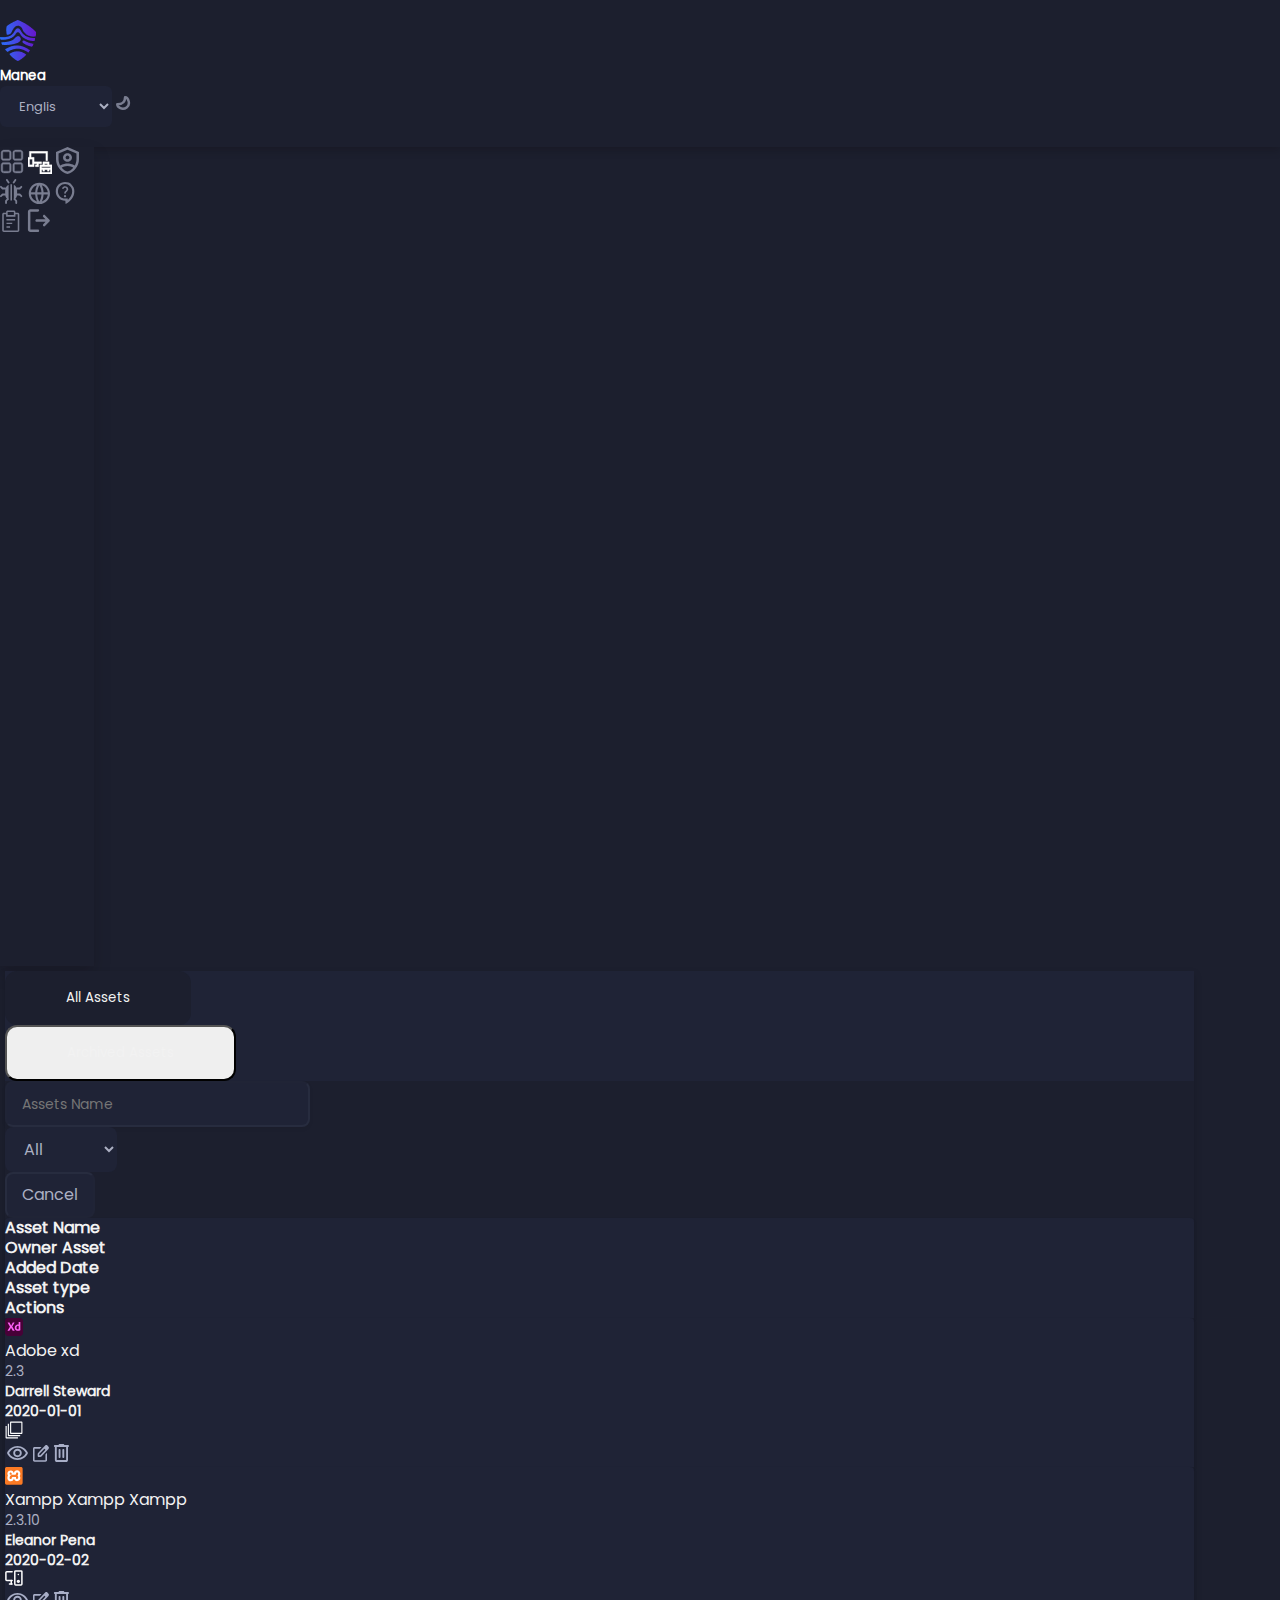
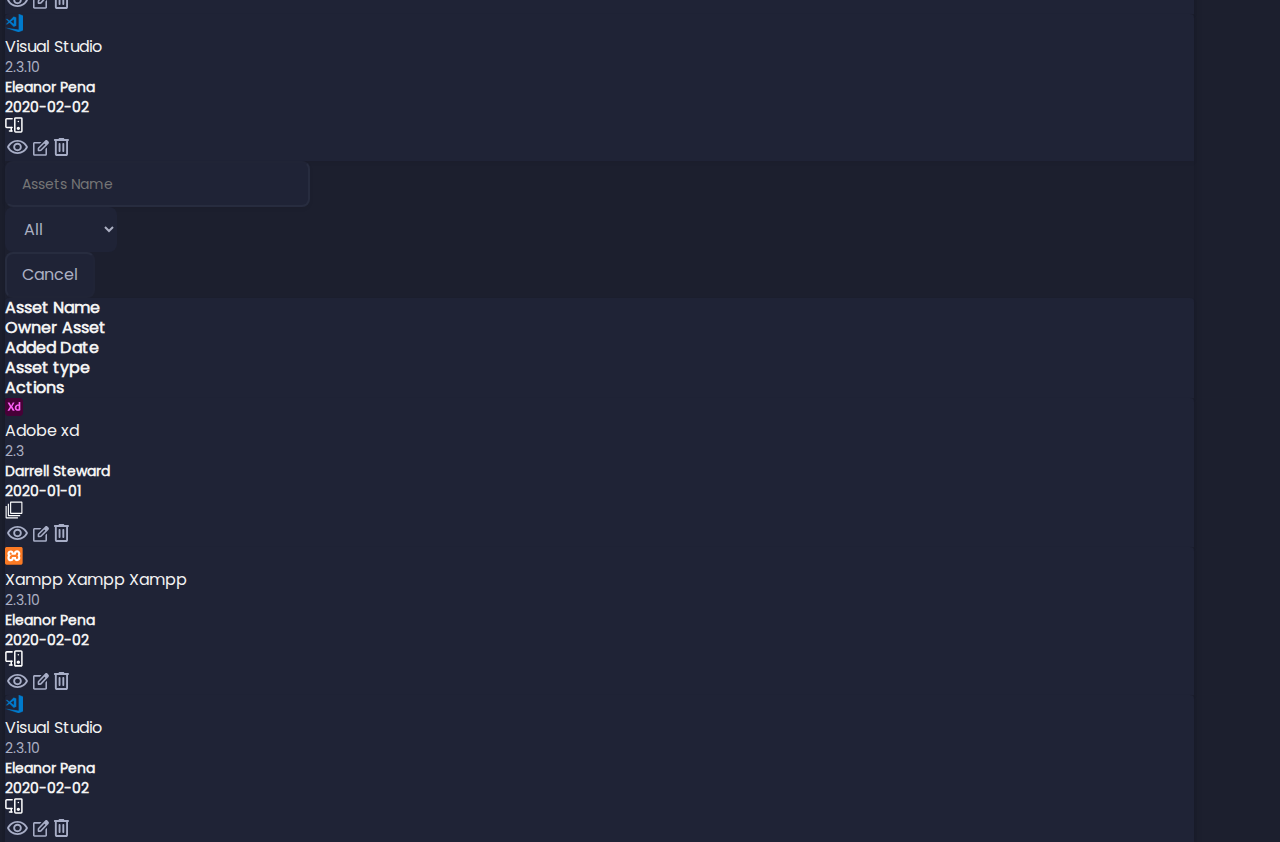
==== all-asset.html @ aff46cee "v1" ====
<!DOCTYPE html>
<html lang="en">
<head>
    <meta charset="utf-8"/>
    <meta name="viewport" content="width=device-width, initial-scale=1, shrink-to-fit=no"/>
    <meta http-equiv="X-UA-Compatible" content="IE=edge"/>
    <meta name="theme-color" content="#000000"/>
    <title>Title</title>
    <link href="https://cdn.jsdelivr.net/npm/bootstrap@5.0.2/dist/css/bootstrap.min.css" rel="stylesheet"
          integrity="sha384-EVSTQN3/azprG1Anm3QDgpJLIm9Nao0Yz1ztcQTwFspd3yD65VohhpuuCOmLASjC"
          crossorigin="anonymous">
    <link href="assets/css/style.css" rel="stylesheet" type="text/css"/>

</head>
<body>
<header>
    <div class="container g-0">
        <div class="row g-0">
            <div class="col-md-6 my-2 my-md-auto">
                <img src="assets/images/logo.png" width="36" height="41" alt="manea logo">
                <h5 class="font-size-20 d-inline-block ms-1 align-middle mb-0">Manea</h5>
            </div>
            <div class="col-md-6 my-2 my-md-auto text-end">
                <select class="form-select d-inline-block" aria-label="Default select example">
                    <option value="en" selected>English</option>
                    <option value="ar">Arabic</option>
                </select>
                <a href="" class="ms-3"><img src="assets/images/moon.svg" width="15" alt=""></a>
            </div>
        </div>
    </div>
</header>
<main>
    <div class="main d-flex">
        <div class="sidebar width-94">
            <div class="text-center position-relative h-100 pb-5">
                <a href="" class="pt-50 d-block"><img src="assets/images/home.svg" width="24" alt=""></a>
                <a href="" class="pt-50 d-block"><img src="assets/images/asset-active.svg" width="24" alt=""></a>
                <a href="" class="pt-50 d-block"><img src="assets/images/shield.svg" width="23" alt=""></a>
                <a href="" class="pt-50 d-block"><img src="assets/images/bug.svg" width="23" alt=""></a>
                <a href="" class="pt-50 d-block"><img src="assets/images/global.svg" width="23" alt=""></a>
                <a href="" class="pt-50 d-block"><img src="assets/images/support.svg" width="23" alt=""></a>
                <a href="" class="pt-50 d-block"><img src="assets/images/report.svg" width="23" alt=""></a>
                <a href="" class="pt-80 d-block"><img src="assets/images/logout.svg" width="23" alt=""></a>
            </div>
        </div>
        <div class="width-calc ps-2 pt-4 pb-5">
            <div class="row w-100 mx-auto justify-content-center">
                <div class="col-md-11">
                    <ul class="nav nav-tabs border-0 mt-4 bg-sub" id="myTab" role="tablist">
                        <li class="nav-item p-1 " role="presentation">
                            <button class="nav-link rounded-card-scan text-label active" id="all-asset" data-bs-toggle="tab" data-bs-target="#assets" type="button" role="tab" aria-controls="assets" aria-selected="true">All Assets</button>
                        </li>
                        <li class="nav-item p-1 " role="presentation">
                            <button class="nav-link rounded-card-scan text-label" id="archived-assets" data-bs-toggle="tab" data-bs-target="#archived" type="button" role="tab" aria-controls="archived" aria-selected="false">Archived Assets  </button>
                        </li>
                    </ul>
                    <div class="tab-content mt-3" id="myTabContent">
                        <div class="tab-pane fade show active" id="assets" role="tabpanel" aria-labelledby="all-asset">
                            <form action="">
                                <div class="mt-2 mb-4 w-20 d-inline-block">
                                    <input type="text" class="form-control border border-muted shadow-input padding-input mt-2 bg-sub text-label font-14 rounded-8" placeholder="Assets Name">
                                </div>
                                <div class="mt-2 mb-4 w-20 ms-3 d-inline-block">
                                    <select class="form-select border border-muted padding-input w-100 rounded-8 font-16" aria-label="Default select example">
                                        <option value="en" selected>All</option>
                                        <option value="ar">Arabic</option>
                                    </select>
                                </div>
                                <button type="submit" class="btn padding-input px-4 font-16 text-muted bg-sub border border-muted ms-3 font-16 rounded-8">Cancel</button>

                            </form>
                            <!--      First Dev To show Title Card Likes <thead> in table      -->
                            <div class="bg-sub shadow-input px-3 py-3 rounded-top-4">
                                <div class="row mx-auto w-100">
                                    <div class="col-md-3 my-2 my-md-auto text-start">
                                        <h5 class="text-label font-16 mb-0 ps-4">Asset Name</h5>
                                    </div>
                                    <div class="col-md-2 my-2 my-md-auto text-start">
                                        <h5 class="text-label font-16 mb-0">Owner Asset</h5>
                                    </div>
                                    <div class="col-md-2 my-2 my-md-auto text-start">
                                        <h5 class="text-label font-16 mb-0">Added Date</h5>
                                    </div>
                                    <div class="col-md-2 my-2 my-md-auto text-start">
                                        <h5 class="text-label font-16 mb-0">Asset type</h5>
                                    </div>
                                    <div class="col-md-3 my-2 my-md-auto text-start">
                                        <h5 class="text-label font-16 mb-0 ps-4">Actions</h5>
                                    </div>

                                </div>
                            </div>
                            <!--      End This Dev                      -->
                            <!--      All Dev in under for loop                      -->
                            <div class="bg-sub shadow-input px-3 py-3 my-4 rounded-top-4">
                                <div class="row mx-auto w-100">
                                    <div class="col-md-3 my-2 my-md-auto text-start">
                                        <img src="assets/images/adobe-xd.svg" width="18" class="align-middle " alt="">
                                        <div class="d-inline-block max-w-75 text-start align-top ms-1">
                                            <h5 class="text-label font-16 mb-0 max-w-75 text-truncate fw-400 mb-1 d-inline-block align-middle">Adobe xd</h5>
                                            <span class="text-muted font-14 mb-0 text-truncate fw-400 ms-1 align-middle">2.3</span>
                                        </div>
                                    </div>
                                    <div class="col-md-2 my-2 my-md-auto text-start">
                                        <h5 class="text-label font-14 mb-0">Darrell Steward</h5>
                                    </div>
                                    <div class="col-md-2 my-2 my-md-auto text-start">
                                        <h5 class="text-label font-14 mb-0">2020-01-01</h5>
                                    </div>
                                    <div class="col-md-2 my-2 my-md-auto text-start">
                                        <h5 class="text-label font-14 mb-0 ps-4"><img src="assets/images/library.svg" width="18" alt=""></h5>
                                    </div>
                                    <div class="col-md-3 my-2 my-md-auto text-start">
                                        <h5 class="text-label font-14 mb-0">
                                            <a href="" class="mx-2"><img src="assets/images/show.svg" width="24" alt=""></a>
                                            <a href="" class="mx-2"><img src="assets/images/edit.svg" width="16" alt=""></a>
                                            <a href="" class="mx-2"><img src="assets/images/delete.svg" width="16" alt=""></a>
                                        </h5>
                                    </div>

                                </div>
                            </div>
                            <div class="bg-sub shadow-input px-3 py-3 my-4 rounded-top-4">
                                <div class="row mx-auto w-100">
                                    <div class="col-md-3 my-2 my-md-auto text-start">
                                        <img src="assets/images/xampp.svg" width="18" class="align-middle " alt="">
                                        <div class="d-inline-block max-w-75 text-start align-top ms-1">
                                            <h5 class="text-label font-16 mb-0 max-w-75 text-truncate fw-400 mb-1 d-inline-block align-middle">Xampp Xampp Xampp</h5>
                                            <span class="text-muted font-14 mb-0 text-truncate fw-400 ms-1 align-middle">2.3.10</span>
                                        </div>
                                    </div>
                                    <div class="col-md-2 my-2 my-md-auto text-start">
                                        <h5 class="text-label font-14 mb-0">Eleanor Pena</h5>
                                    </div>
                                    <div class="col-md-2 my-2 my-md-auto text-start">
                                        <h5 class="text-label font-14 mb-0">2020-02-02</h5>
                                    </div>
                                    <div class="col-md-2 my-2 my-md-auto text-start">
                                        <h5 class="text-label font-14 mb-0 ps-4"><img src="assets/images/type-assets.svg" width="18" alt=""></h5>
                                    </div>
                                    <div class="col-md-3 my-2 my-md-auto text-start">
                                        <h5 class="text-label font-14 mb-0">
                                            <a href="" class="mx-2"><img src="assets/images/show.svg" width="24" alt=""></a>
                                            <a href="" class="mx-2"><img src="assets/images/edit.svg" width="16" alt=""></a>
                                            <a href="" class="mx-2"><img src="assets/images/delete.svg" width="16" alt=""></a>
                                        </h5>
                                    </div>

                                </div>
                            </div>
                            <div class="bg-sub shadow-input px-3 py-3 my-4 rounded-top-4">
                                <div class="row mx-auto w-100">
                                    <div class="col-md-3 my-2 my-md-auto text-start">
                                        <img src="assets/images/visual-studio.svg" width="18" class="align-middle " alt="">
                                        <div class="d-inline-block max-w-75 text-start align-top ms-1">
                                            <h5 class="text-label font-16 mb-0 max-w-75 text-truncate fw-400 mb-1 d-inline-block align-middle">Visual Studio </h5>
                                            <span class="text-muted font-14 mb-0 text-truncate fw-400 ms-1 align-middle">2.3.10</span>
                                        </div>
                                    </div>
                                    <div class="col-md-2 my-2 my-md-auto text-start">
                                        <h5 class="text-label font-14 mb-0">Eleanor Pena</h5>
                                    </div>
                                    <div class="col-md-2 my-2 my-md-auto text-start">
                                        <h5 class="text-label font-14 mb-0">2020-02-02</h5>
                                    </div>
                                    <div class="col-md-2 my-2 my-md-auto text-start">
                                        <h5 class="text-label font-14 mb-0 ps-4"><img src="assets/images/type-assets.svg" width="18" alt=""></h5>
                                    </div>
                                    <div class="col-md-3 my-2 my-md-auto text-start">
                                        <h5 class="text-label font-14 mb-0">
                                            <a href="" class="mx-2"><img src="assets/images/show.svg" width="24" alt=""></a>
                                            <a href="" class="mx-2"><img src="assets/images/edit.svg" width="16" alt=""></a>
                                            <a href="" class="mx-2"><img src="assets/images/delete.svg" width="16" alt=""></a>
                                        </h5>
                                    </div>

                                </div>
                            </div>
                            <!--      End Dev and for loop                      -->
                        </div>
                        <div class="tab-pane fade" id="archived" role="tabpanel" aria-labelledby="archived-assets">
                            <form action="">
                                <div class="mt-2 mb-4 w-20 d-inline-block">
                                    <input type="text" class="form-control border border-muted shadow-input padding-input mt-2 bg-sub text-label font-14 rounded-8" placeholder="Assets Name">
                                </div>
                                <div class="mt-2 mb-4 w-20 ms-3 d-inline-block">
                                    <select class="form-select border border-muted padding-input w-100 rounded-8 font-16" aria-label="Default select example">
                                        <option value="en" selected>All</option>
                                        <option value="ar">Arabic</option>
                                    </select>
                                </div>
                                <button type="submit" class="btn padding-input px-4 font-16 text-muted bg-sub border border-muted ms-3 font-16 rounded-8">Cancel</button>

                            </form>
                            <!--      First Dev To show Title Card Likes <thead> in table      -->
                            <div class="bg-sub shadow-input px-3 py-3 rounded-top-4">
                                <div class="row mx-auto w-100">
                                    <div class="col-md-3 my-2 my-md-auto text-start">
                                        <h5 class="text-label font-16 mb-0 ps-4">Asset Name</h5>
                                    </div>
                                    <div class="col-md-2 my-2 my-md-auto text-start">
                                        <h5 class="text-label font-16 mb-0">Owner Asset</h5>
                                    </div>
                                    <div class="col-md-2 my-2 my-md-auto text-start">
                                        <h5 class="text-label font-16 mb-0">Added Date</h5>
                                    </div>
                                    <div class="col-md-2 my-2 my-md-auto text-start">
                                        <h5 class="text-label font-16 mb-0">Asset type</h5>
                                    </div>
                                    <div class="col-md-3 my-2 my-md-auto text-start">
                                        <h5 class="text-label font-16 mb-0 ps-4">Actions</h5>
                                    </div>

                                </div>
                            </div>
                            <!--      End This Dev                      -->
                            <!--      All Dev in under for loop                      -->
                            <div class="bg-sub shadow-input px-3 py-3 my-4 rounded-top-4">
                                <div class="row mx-auto w-100">
                                    <div class="col-md-3 my-2 my-md-auto text-start">
                                        <img src="assets/images/adobe-xd.svg" width="18" class="align-middle " alt="">
                                        <div class="d-inline-block max-w-75 text-start align-top ms-1">
                                            <h5 class="text-label font-16 mb-0 max-w-75 text-truncate fw-400 mb-1 d-inline-block align-middle">Adobe xd</h5>
                                            <span class="text-muted font-14 mb-0 text-truncate fw-400 ms-1 align-middle">2.3</span>
                                        </div>
                                    </div>
                                    <div class="col-md-2 my-2 my-md-auto text-start">
                                        <h5 class="text-label font-14 mb-0">Darrell Steward</h5>
                                    </div>
                                    <div class="col-md-2 my-2 my-md-auto text-start">
                                        <h5 class="text-label font-14 mb-0">2020-01-01</h5>
                                    </div>
                                    <div class="col-md-2 my-2 my-md-auto text-start">
                                        <h5 class="text-label font-14 mb-0 ps-4"><img src="assets/images/library.svg" width="18" alt=""></h5>
                                    </div>
                                    <div class="col-md-3 my-2 my-md-auto text-start">
                                        <h5 class="text-label font-14 mb-0">
                                            <a href="" class="mx-2"><img src="assets/images/show.svg" width="24" alt=""></a>
                                            <a href="" class="mx-2"><img src="assets/images/edit.svg" width="16" alt=""></a>
                                            <a href="" class="mx-2"><img src="assets/images/delete.svg" width="16" alt=""></a>
                                        </h5>
                                    </div>

                                </div>
                            </div>
                            <div class="bg-sub shadow-input px-3 py-3 my-4 rounded-top-4">
                                <div class="row mx-auto w-100">
                                    <div class="col-md-3 my-2 my-md-auto text-start">
                                        <img src="assets/images/xampp.svg" width="18" class="align-middle " alt="">
                                        <div class="d-inline-block max-w-75 text-start align-top ms-1">
                                            <h5 class="text-label font-16 mb-0 max-w-75 text-truncate fw-400 mb-1 d-inline-block align-middle">Xampp Xampp Xampp</h5>
                                            <span class="text-muted font-14 mb-0 text-truncate fw-400 ms-1 align-middle">2.3.10</span>
                                        </div>
                                    </div>
                                    <div class="col-md-2 my-2 my-md-auto text-start">
                                        <h5 class="text-label font-14 mb-0">Eleanor Pena</h5>
                                    </div>
                                    <div class="col-md-2 my-2 my-md-auto text-start">
                                        <h5 class="text-label font-14 mb-0">2020-02-02</h5>
                                    </div>
                                    <div class="col-md-2 my-2 my-md-auto text-start">
                                        <h5 class="text-label font-14 mb-0 ps-4"><img src="assets/images/type-assets.svg" width="18" alt=""></h5>
                                    </div>
                                    <div class="col-md-3 my-2 my-md-auto text-start">
                                        <h5 class="text-label font-14 mb-0">
                                            <a href="" class="mx-2"><img src="assets/images/show.svg" width="24" alt=""></a>
                                            <a href="" class="mx-2"><img src="assets/images/edit.svg" width="16" alt=""></a>
                                            <a href="" class="mx-2"><img src="assets/images/delete.svg" width="16" alt=""></a>
                                        </h5>
                                    </div>

                                </div>
                            </div>
                            <div class="bg-sub shadow-input px-3 py-3 my-4 rounded-top-4">
                                <div class="row mx-auto w-100">
                                    <div class="col-md-3 my-2 my-md-auto text-start">
                                        <img src="assets/images/visual-studio.svg" width="18" class="align-middle " alt="">
                                        <div class="d-inline-block max-w-75 text-start align-top ms-1">
                                            <h5 class="text-label font-16 mb-0 max-w-75 text-truncate fw-400 mb-1 d-inline-block align-middle">Visual Studio </h5>
                                            <span class="text-muted font-14 mb-0 text-truncate fw-400 ms-1 align-middle">2.3.10</span>
                                        </div>
                                    </div>
                                    <div class="col-md-2 my-2 my-md-auto text-start">
                                        <h5 class="text-label font-14 mb-0">Eleanor Pena</h5>
                                    </div>
                                    <div class="col-md-2 my-2 my-md-auto text-start">
                                        <h5 class="text-label font-14 mb-0">2020-02-02</h5>
                                    </div>
                                    <div class="col-md-2 my-2 my-md-auto text-start">
                                        <h5 class="text-label font-14 mb-0 ps-4"><img src="assets/images/type-assets.svg" width="18" alt=""></h5>
                                    </div>
                                    <div class="col-md-3 my-2 my-md-auto text-start">
                                        <h5 class="text-label font-14 mb-0">
                                            <a href="" class="mx-2"><img src="assets/images/show.svg" width="24" alt=""></a>
                                            <a href="" class="mx-2"><img src="assets/images/edit.svg" width="16" alt=""></a>
                                            <a href="" class="mx-2"><img src="assets/images/delete.svg" width="16" alt=""></a>
                                        </h5>
                                    </div>

                                </div>
                            </div>
                            <!--      End Dev and for loop                      -->
                        </div>
                    </div>

                </div>

            </div>
        </div>
    </div>
</main>
<script src="https://cdn.jsdelivr.net/npm/bootstrap@5.0.2/dist/js/bootstrap.min.js"
        integrity="sha384-cVKIPhGWiC2Al4u+LWgxfKTRIcfu0JTxR+EQDz/bgldoEyl4H0zUF0QKbrJ0EcQF"
        crossorigin="anonymous"></script>
</body>
</html>
---- assets/css/style.css ----
:root {
  --main: #4286f4;
}

@font-face {
  src: url("../fonts/Poppins-Regular.ttf");
  font-family: "main";
}
:root {
  --main: #FFFFFF;
  --sub: #ACB0C3;
  --label:#F2F2F2;
  --sub-href: #797D90;
  --primary: #5E8BF6;
  --bg-main: #1C1F2E;
  --bg-sub: #1F2336;
  --shadow-main: 0px 4px 8px rgba(11, 8, 8, 0.17);
  --shadow-sidebar: 0px 8px 16px rgba(11, 8, 8, 0.17);
  --shadow-card: 0px 4px 4px #1D2032;
  --shadow-input: 0px 2px 4px rgba(0, 0, 0, 0.05);
  --shadow-tabs: 0px 2px 4px rgba(0, 0, 0, 0.15);
  --rounded-main: 22px;
}

* {
  -webkit-box-sizing: border-box;
  -moz-box-sizing: border-box;
  box-sizing: border-box;
  font-family: "main", sans-serif;
  margin: 0;
  padding: 0;
  line-height: 20px;
}

body {
  margin: 0;
  padding: 0;
  background-color: var(--bg-main);
  color: var(--main);
  font-family: "main", sans-serif;
  font-weight: 600;
}
body a {
  color: var(--sub-href) !important;
  text-decoration: none;
}
body a :hover {
  color: var(--sub-href) !important;
}
body .text-label {
  color: var(--label);
}
body .text-muted {
  color: var(--sub);
}
body .font-17 {
  font-size: 17px;
}
body .font-25 {
  font-size: 25px;
}
body .font-10 {
  font-size: 10px;
  font-weight: 400;
}
body .font-13 {
  font-size: 13px;
}
body .font-16 {
  font-size: 16px !important;
}
body .fw-400 {
  font-weight: 400;
  line-height: 20px;
}
body .font-14 {
  font-size: 14px !important;
}
body .bg-sub {
  background-color: var(--bg-sub);
}
body .text-primary {
  color: var(--primary) !important;
}
body .border-primary {
  border-color: var(--primary);
}
body .padding-card-scan {
  padding: 15px 30px 30px 30px;
}
body .card-padding-statistics {
  padding: 56px 20px 60px 20px;
}
body .padding-card-progress {
  padding: 38px 47px 38px 47px;
}
body .shadow-card {
  box-shadow: var(--shadow-card);
}
body .shadow-input {
  box-shadow: var(--shadow-input);
}
body .bg-button {
  background-image: linear-gradient(to right, #5A29D6, #3859EE);
}
body .rounded-8 {
  border-radius: 8px !important;
}
body .btn:hover {
  color: var(--label);
}
body .border-muted {
  border-color: rgba(121, 125, 144, 0.1) !important;
}
body header {
  background-color: var(--bg-main);
  box-shadow: var(--shadow-main);
  padding: 20px 0 !important;
}
body select {
  background-color: var(--bg-sub) !important;
  width: 112px !important;
  border: 0 !important;
  font-size: 13px !important;
  display: inline-block !important;
  color: var(--sub) !important;
  font-family: "main", sans-serif !important;
  padding: 10px 40px 10px 15px !important;
  border-radius: 6px !important;
}
body select option:checked {
  color: var(--sub);
}
body .form-select:focus {
  border: 0 !important;
  box-shadow: 0 0 0 !important;
}
body main .width-94 {
  width: 94px;
  background-color: var(--bg-main);
  box-shadow: var(--shadow-sidebar);
  min-height: calc(100vh - 81px);
}
body main .padding-input {
  padding: 11px 15px;
}
body main .padding-button {
  padding: 11px 60px;
}
body main .padding-button-cancel {
  padding: 11px 45px;
}
body main .pt-80 {
  padding-top: 80px;
}
body main .pt-50 {
  padding-top: 50px !important;
}
body main .pb-50 {
  padding-bottom: 50px;
}
body main .mb-30 {
  margin-bottom: 30px;
}
body main .width-calc {
  background-color: var(--bg-main);
  box-shadow: var(--shadow-main);
  width: calc(100% - 91px);
  min-height: calc(100vh - 81px);
  margin-top: 5px;
  margin-left: 5px;
}
body main .width-calc .card-padding {
  background-color: var(--bg-sub);
  padding: 44px 26px 122px 26px;
}
body main .width-calc .rounded-card {
  border-radius: var(--rounded-main);
}
body main .width-calc .rounded-top-4 {
  border-top-left-radius: 4px;
  border-top-right-radius: 4px;
}
body main .width-calc .first-card {
  background-image: url("../images/bg-assets.svg");
  background-position: bottom;
  background-size: 100%;
  background-repeat: no-repeat;
}
body main .width-calc .second-card {
  background-image: url("../images/bg-devices.svg");
  background-position: bottom;
  background-size: 100%;
  background-repeat: no-repeat;
}
body main .width-calc .third-card {
  background-image: url("../images/bg-threats.svg");
  background-position: bottom;
  background-size: 100%;
  background-repeat: no-repeat;
}
body main .width-calc .rounded-card-scan {
  border-radius: 12px;
}
body main .width-calc .width-70 {
  width: 70px;
}
body main .width-calc .height-70 {
  height: 70px;
}
body main .width-calc .height-100 {
  height: 100px;
}
body main .width-calc .max-w-75 {
  max-width: 75%;
}
body main .width-calc .w-80 {
  width: 80%;
}
body main .width-calc .height-85 {
  height: 85px;
}
body main .width-calc .w-20 {
  width: 20%;
}
body main .width-calc .progress {
  height: 5px;
}
body main .width-calc .rounded-right-3 {
  border-bottom-right-radius: 2px;
  border-top-right-radius: 2px;
}
body main .width-calc .progress {
  background-color: #2D3143;
}
body main .width-calc .bg-sub-progress {
  background-color: #242738;
}
body main .width-calc .bg-success {
  background-color: #0DA036 !important;
}
body main .width-calc .bg-warning {
  background-color: #FFD56B;
}
body main .width-calc .bg-danger {
  background-color: #F94F38 !important;
}
body main .width-calc .bg-very-danger {
  background-color: #FF0000;
}
body main .width-calc .bg-danger-progress-circle {
  background-color: #DE2647 !important;
}
body main .width-calc .form-control:visited {
  outline: none !important;
}
body main .width-calc .form-control:focus {
  background-color: var(--bg-sub);
  box-shadow: var(--shadow-input);
  color: var(--label);
  font-size: 14px;
  border: 0 !important;
}
body main .width-calc .nav-tabs .nav-item.show .nav-link, body main .width-calc .nav-tabs .nav-link.active {
  color: var(--label);
  background-color: var(--bg-main);
  border: 1px solid transparent !important;
}
body main .width-calc .nav-tabs .nav-link:focus, body main .width-calc .nav-tabs .nav-link:hover {
  color: var(--label);
  border: 1px solid transparent !important;
}
body main .width-calc .nav-tabs .nav-item .nav-link {
  padding: 16px 60px;
  margin: 0 !important;
}

/*# sourceMappingURL=style.css.map */
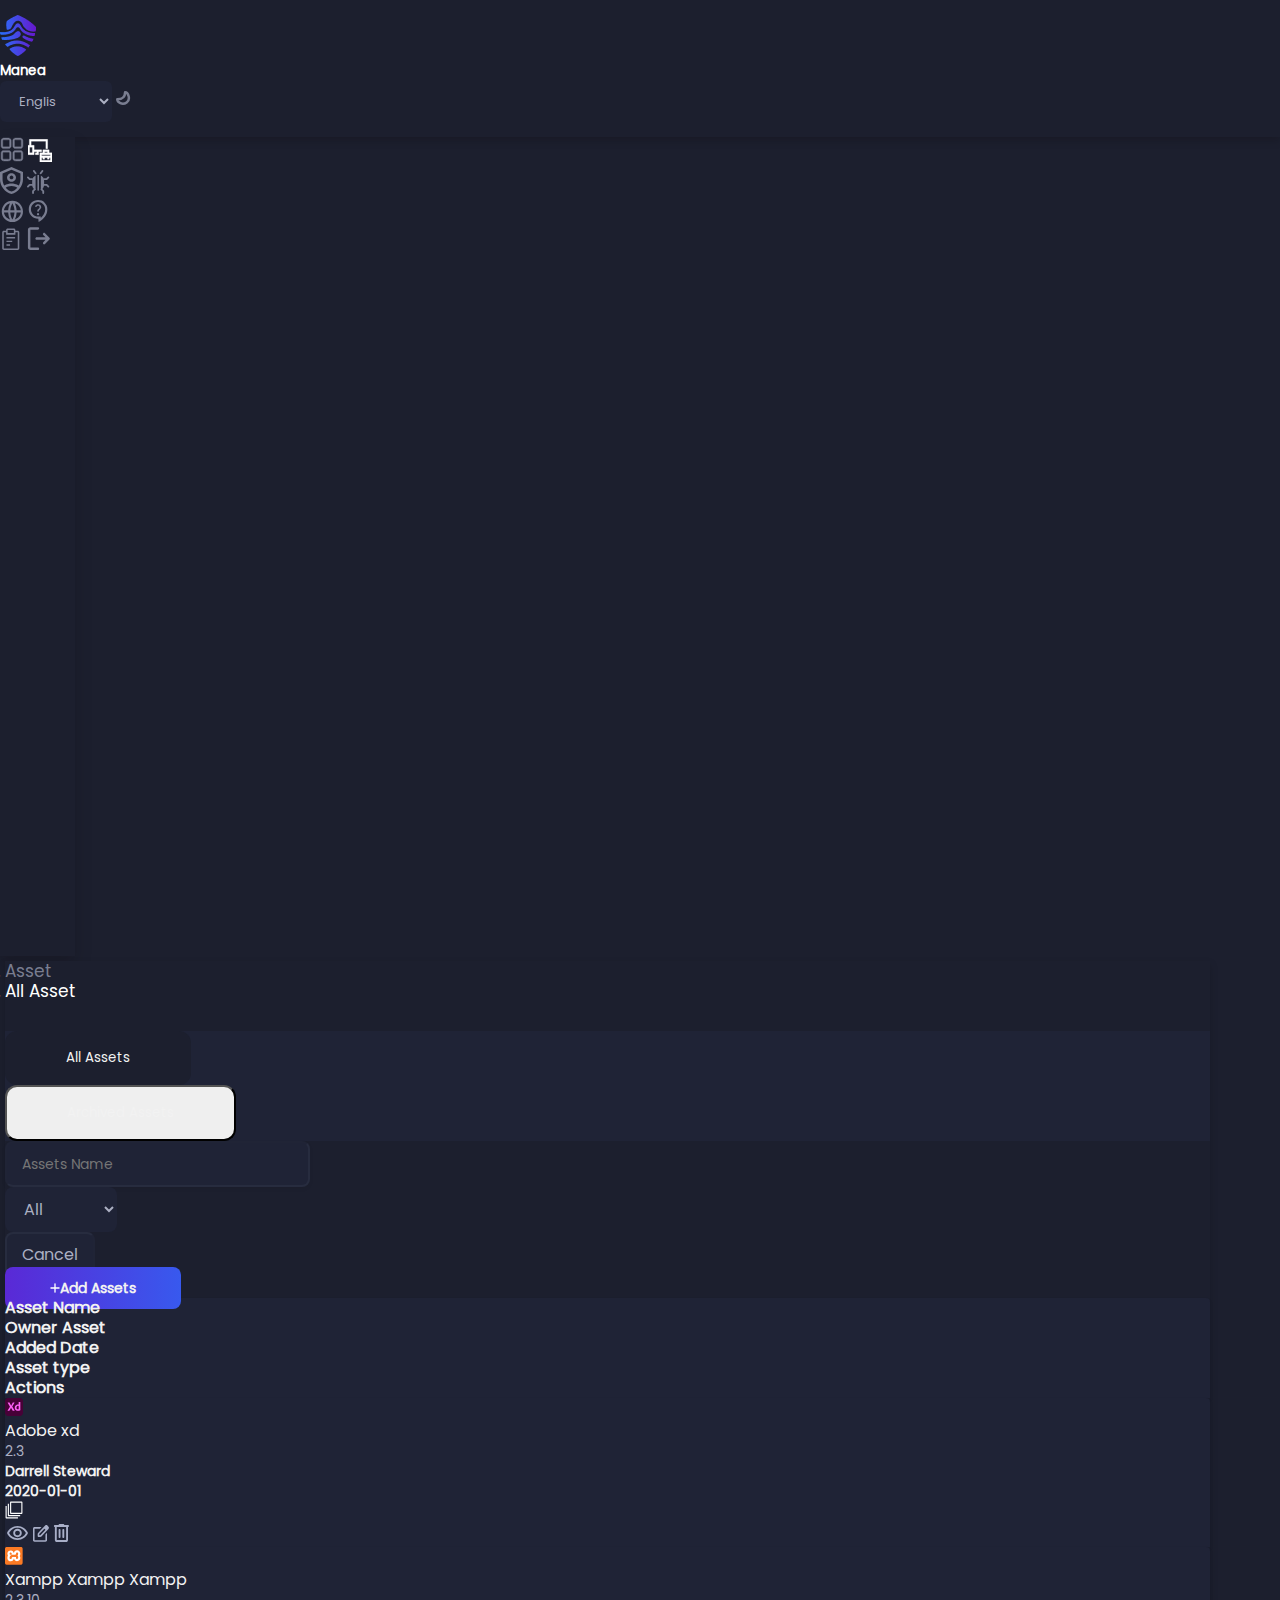
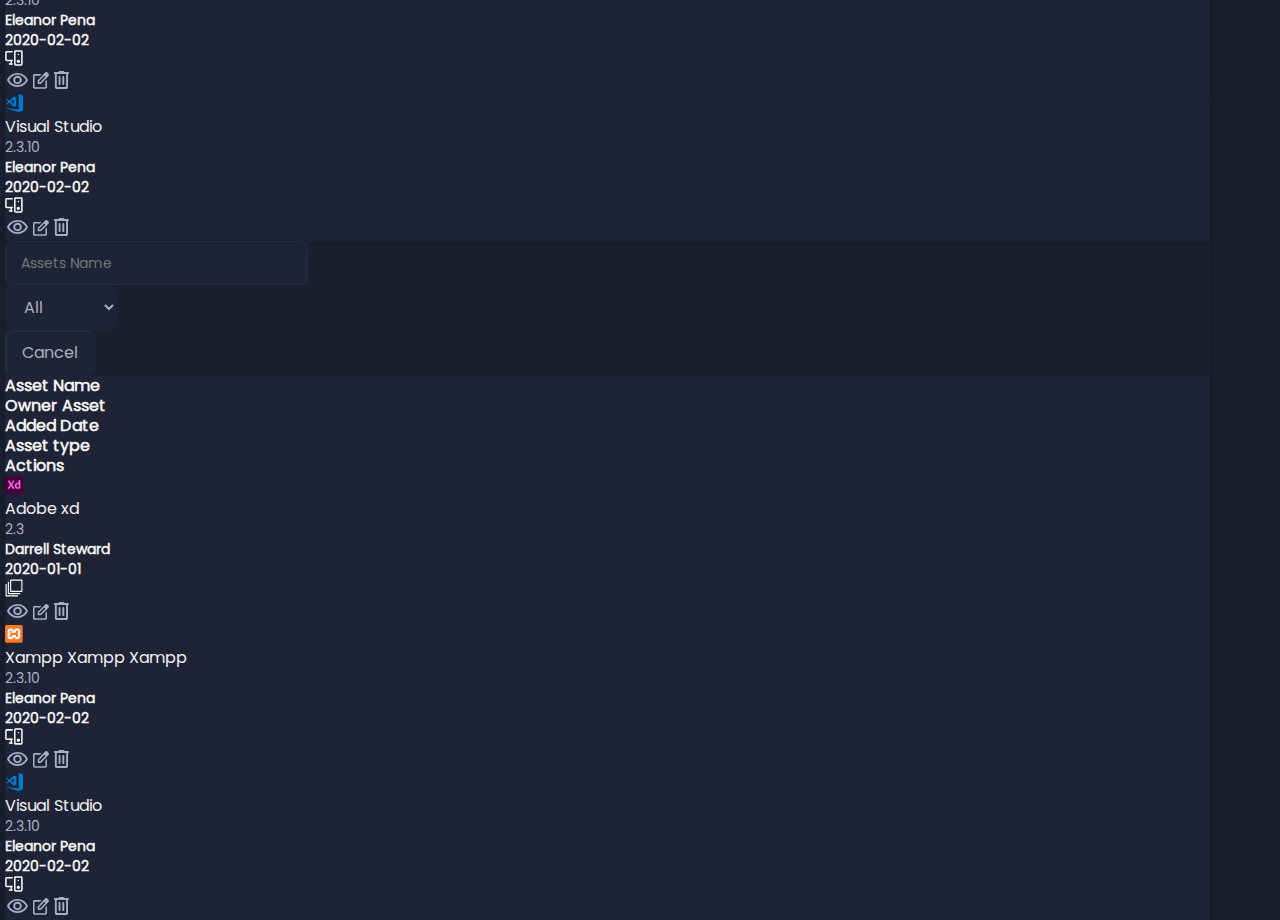
==== commit 96281528: "v2" ====
--- a/all-asset.html
+++ b/all-asset.html
@@ -14,14 +14,14 @@
 </head>
 <body>
 <header>
-    <div class="container g-0">
-        <div class="row g-0">
-            <div class="col-md-6 my-2 my-md-auto">
+    <div class="container">
+        <div class="row mx-auto w-100 g-0">
+            <div class="col-6 my-2 my-md-auto">
                 <img src="assets/images/logo.png" width="36" height="41" alt="manea logo">
                 <h5 class="font-size-20 d-inline-block ms-1 align-middle mb-0">Manea</h5>
             </div>
-            <div class="col-md-6 my-2 my-md-auto text-end">
-                <select class="form-select d-inline-block" aria-label="Default select example">
+            <div class="col-6 my-2 my-md-auto text-end">
+                <select class="form-select d-inline-block border border-muted" aria-label="Default select example">
                     <option value="en" selected>English</option>
                     <option value="ar">Arabic</option>
                 </select>
@@ -34,9 +34,9 @@
     <div class="main d-flex">
         <div class="sidebar width-94">
             <div class="text-center position-relative h-100 pb-5">
-                <a href="" class="pt-50 d-block"><img src="assets/images/home.svg" width="24" alt=""></a>
-                <a href="" class="pt-50 d-block"><img src="assets/images/asset-active.svg" width="24" alt=""></a>
-                <a href="" class="pt-50 d-block"><img src="assets/images/shield.svg" width="23" alt=""></a>
+                <a href="index.html" class="pt-50 d-block"><img src="assets/images/home.svg" width="24" alt=""></a>
+                <a href="all-asset.html" class="pt-50 d-block"><img src="assets/images/asset-active.svg" width="24" alt=""></a>
+                <a href="user-configuration.html" class="pt-50 d-block"><img src="assets/images/shield.svg" width="23" alt=""></a>
                 <a href="" class="pt-50 d-block"><img src="assets/images/bug.svg" width="23" alt=""></a>
                 <a href="" class="pt-50 d-block"><img src="assets/images/global.svg" width="23" alt=""></a>
                 <a href="" class="pt-50 d-block"><img src="assets/images/support.svg" width="23" alt=""></a>
@@ -47,6 +47,12 @@
         <div class="width-calc ps-2 pt-4 pb-5">
             <div class="row w-100 mx-auto justify-content-center">
                 <div class="col-md-11">
+                    <nav aria-label="breadcrumb" class="mt-3 mb-30">
+                        <ol class="breadcrumb">
+                            <li class="breadcrumb-item text-muted font-17 fw-400"><a href="#" class="">Asset</a></li>
+                            <li class="breadcrumb-item active text-white font-17 fw-400" aria-current="page">All Asset</li>
+                        </ol>
+                    </nav>
                     <ul class="nav nav-tabs border-0 mt-4 bg-sub" id="myTab" role="tablist">
                         <li class="nav-item p-1 " role="presentation">
                             <button class="nav-link rounded-card-scan text-label active" id="all-asset" data-bs-toggle="tab" data-bs-target="#assets" type="button" role="tab" aria-controls="assets" aria-selected="true">All Assets</button>
@@ -57,117 +63,127 @@
                     </ul>
                     <div class="tab-content mt-3" id="myTabContent">
                         <div class="tab-pane fade show active" id="assets" role="tabpanel" aria-labelledby="all-asset">
-                            <form action="">
-                                <div class="mt-2 mb-4 w-20 d-inline-block">
-                                    <input type="text" class="form-control border border-muted shadow-input padding-input mt-2 bg-sub text-label font-14 rounded-8" placeholder="Assets Name">
-                                </div>
-                                <div class="mt-2 mb-4 w-20 ms-3 d-inline-block">
-                                    <select class="form-select border border-muted padding-input w-100 rounded-8 font-16" aria-label="Default select example">
-                                        <option value="en" selected>All</option>
-                                        <option value="ar">Arabic</option>
-                                    </select>
-                                </div>
-                                <button type="submit" class="btn padding-input px-4 font-16 text-muted bg-sub border border-muted ms-3 font-16 rounded-8">Cancel</button>
-
-                            </form>
+                            <div class="row mx-auto w-100 g-0">
+                                <div class="col-md-6 my-2 my-md-auto">
+                                    <form action="">
+                                        <div class="mt-2 mb-4 w-35 d-inline-block">
+                                            <input type="text" class="form-control border border-muted shadow-input padding-input mt-2 bg-sub text-label font-14 rounded-8" placeholder="Assets Name">
+                                        </div>
+                                        <div class="mt-2 mb-4 w-35 ms-3 d-inline-block">
+                                            <select class="form-select border border-muted padding-input w-100 rounded-8 font-16" aria-label="Default select example">
+                                                <option value="en" selected>All</option>
+                                                <option value="ar">Arabic</option>
+                                            </select>
+                                        </div>
+                                        <button type="submit" class="btn padding-input px-4 font-16 text-muted bg-sub border border-muted ms-3 font-16 rounded-8">Cancel</button>
+
+                                    </form>
+                                </div>
+                                <div class="col-md-6 my-2 my-md-auto text-end">
+                                    <a href="create-asset.html" class="btn padding-button-cancel px-4 bg-button font-14 text-label rounded-8">
+                                        <img src="assets/images/plus.svg" width="10" alt=""><span class="ms-3 align-middle text-label">Add Assets</span></a>
+                                </div>
+
+                            </div>
+
                             <!--      First Dev To show Title Card Likes <thead> in table      -->
-                            <div class="bg-sub shadow-input px-3 py-3 rounded-top-4">
-                                <div class="row mx-auto w-100">
-                                    <div class="col-md-3 my-2 my-md-auto text-start">
-                                        <h5 class="text-label font-16 mb-0 ps-4">Asset Name</h5>
-                                    </div>
-                                    <div class="col-md-2 my-2 my-md-auto text-start">
+                            <div class="bg-sub shadow-input px-3 py-3 rounded-top-4 overflow-auto">
+                                <div class="d-flex mx-auto w-100">
+                                    <div class="w-25 my-2 my-md-auto text-start">
+                                        <h5 class="text-label font-16 mb-0 ps-md-4">Asset Name</h5>
+                                    </div>
+                                    <div class="w-20 my-2 my-md-auto text-start ps-2">
                                         <h5 class="text-label font-16 mb-0">Owner Asset</h5>
                                     </div>
-                                    <div class="col-md-2 my-2 my-md-auto text-start">
+                                    <div class="w-20 my-2 my-md-auto text-start ps-2">
                                         <h5 class="text-label font-16 mb-0">Added Date</h5>
                                     </div>
-                                    <div class="col-md-2 my-2 my-md-auto text-start">
+                                    <div class="w-15 my-2 my-md-auto text-start ps-2 ">
                                         <h5 class="text-label font-16 mb-0">Asset type</h5>
                                     </div>
-                                    <div class="col-md-3 my-2 my-md-auto text-start">
-                                        <h5 class="text-label font-16 mb-0 ps-4">Actions</h5>
+                                    <div class="w-20 my-2 my-md-auto text-start ps-2">
+                                        <h5 class="text-label font-16 mb-0 ps-md-4">Actions</h5>
                                     </div>
 
                                 </div>
                             </div>
                             <!--      End This Dev                      -->
                             <!--      All Dev in under for loop                      -->
-                            <div class="bg-sub shadow-input px-3 py-3 my-4 rounded-top-4">
-                                <div class="row mx-auto w-100">
-                                    <div class="col-md-3 my-2 my-md-auto text-start">
+                            <div class="bg-sub shadow-input px-3 py-3 my-4 rounded-top-4 overflow-auto">
+                                <div class="d-flex mx-auto w-100">
+                                    <div class="w-25 my-2 my-md-auto text-start">
                                         <img src="assets/images/adobe-xd.svg" width="18" class="align-middle " alt="">
                                         <div class="d-inline-block max-w-75 text-start align-top ms-1">
                                             <h5 class="text-label font-16 mb-0 max-w-75 text-truncate fw-400 mb-1 d-inline-block align-middle">Adobe xd</h5>
                                             <span class="text-muted font-14 mb-0 text-truncate fw-400 ms-1 align-middle">2.3</span>
                                         </div>
                                     </div>
-                                    <div class="col-md-2 my-2 my-md-auto text-start">
+                                    <div class="w-20 my-2 my-md-auto text-start ps-2">
                                         <h5 class="text-label font-14 mb-0">Darrell Steward</h5>
                                     </div>
-                                    <div class="col-md-2 my-2 my-md-auto text-start">
+                                    <div class="w-20 my-2 my-md-auto text-start ps-2">
                                         <h5 class="text-label font-14 mb-0">2020-01-01</h5>
                                     </div>
-                                    <div class="col-md-2 my-2 my-md-auto text-start">
+                                    <div class="w-15 my-2 my-md-auto text-start ps-2">
                                         <h5 class="text-label font-14 mb-0 ps-4"><img src="assets/images/library.svg" width="18" alt=""></h5>
                                     </div>
-                                    <div class="col-md-3 my-2 my-md-auto text-start">
-                                        <h5 class="text-label font-14 mb-0">
-                                            <a href="" class="mx-2"><img src="assets/images/show.svg" width="24" alt=""></a>
-                                            <a href="" class="mx-2"><img src="assets/images/edit.svg" width="16" alt=""></a>
-                                            <a href="" class="mx-2"><img src="assets/images/delete.svg" width="16" alt=""></a>
-                                        </h5>
-                                    </div>
-
-                                </div>
-                            </div>
-                            <div class="bg-sub shadow-input px-3 py-3 my-4 rounded-top-4">
-                                <div class="row mx-auto w-100">
-                                    <div class="col-md-3 my-2 my-md-auto text-start">
+                                    <div class="w-20 my-2 my-md-auto text-start ps-2">
+                                        <h5 class="text-label font-14 mb-0">
+                                            <a href="" class="mx-2"><img src="assets/images/show.svg" width="24" alt=""></a>
+                                            <a href="" class="mx-2"><img src="assets/images/edit.svg" width="16" alt=""></a>
+                                            <a href="" class="mx-2"><img src="assets/images/delete.svg" width="16" alt=""></a>
+                                        </h5>
+                                    </div>
+
+                                </div>
+                            </div>
+                            <div class="bg-sub shadow-input px-3 py-3 my-4 rounded-top-4 overflow-auto">
+                                <div class="d-flex mx-auto w-100">
+                                    <div class="w-25 my-2 my-md-auto text-start">
                                         <img src="assets/images/xampp.svg" width="18" class="align-middle " alt="">
                                         <div class="d-inline-block max-w-75 text-start align-top ms-1">
                                             <h5 class="text-label font-16 mb-0 max-w-75 text-truncate fw-400 mb-1 d-inline-block align-middle">Xampp Xampp Xampp</h5>
                                             <span class="text-muted font-14 mb-0 text-truncate fw-400 ms-1 align-middle">2.3.10</span>
                                         </div>
                                     </div>
-                                    <div class="col-md-2 my-2 my-md-auto text-start">
+                                    <div class="w-20 my-2 my-md-auto text-start ps-2">
                                         <h5 class="text-label font-14 mb-0">Eleanor Pena</h5>
                                     </div>
-                                    <div class="col-md-2 my-2 my-md-auto text-start">
+                                    <div class="w-20 my-2 my-md-auto text-start ps-2">
                                         <h5 class="text-label font-14 mb-0">2020-02-02</h5>
                                     </div>
-                                    <div class="col-md-2 my-2 my-md-auto text-start">
+                                    <div class="w-15 my-2 my-md-auto text-start ps-2">
                                         <h5 class="text-label font-14 mb-0 ps-4"><img src="assets/images/type-assets.svg" width="18" alt=""></h5>
                                     </div>
-                                    <div class="col-md-3 my-2 my-md-auto text-start">
-                                        <h5 class="text-label font-14 mb-0">
-                                            <a href="" class="mx-2"><img src="assets/images/show.svg" width="24" alt=""></a>
-                                            <a href="" class="mx-2"><img src="assets/images/edit.svg" width="16" alt=""></a>
-                                            <a href="" class="mx-2"><img src="assets/images/delete.svg" width="16" alt=""></a>
-                                        </h5>
-                                    </div>
-
-                                </div>
-                            </div>
-                            <div class="bg-sub shadow-input px-3 py-3 my-4 rounded-top-4">
-                                <div class="row mx-auto w-100">
-                                    <div class="col-md-3 my-2 my-md-auto text-start">
+                                    <div class="w-20 my-2 my-md-auto text-start ps-2">
+                                        <h5 class="text-label font-14 mb-0">
+                                            <a href="" class="mx-2"><img src="assets/images/show.svg" width="24" alt=""></a>
+                                            <a href="" class="mx-2"><img src="assets/images/edit.svg" width="16" alt=""></a>
+                                            <a href="" class="mx-2"><img src="assets/images/delete.svg" width="16" alt=""></a>
+                                        </h5>
+                                    </div>
+
+                                </div>
+                            </div>
+                            <div class="bg-sub shadow-input px-3 py-3 my-4 rounded-top-4 overflow-auto">
+                                <div class="d-flex mx-auto w-100">
+                                    <div class="w-25 my-2 my-md-auto text-start">
                                         <img src="assets/images/visual-studio.svg" width="18" class="align-middle " alt="">
                                         <div class="d-inline-block max-w-75 text-start align-top ms-1">
                                             <h5 class="text-label font-16 mb-0 max-w-75 text-truncate fw-400 mb-1 d-inline-block align-middle">Visual Studio </h5>
                                             <span class="text-muted font-14 mb-0 text-truncate fw-400 ms-1 align-middle">2.3.10</span>
                                         </div>
                                     </div>
-                                    <div class="col-md-2 my-2 my-md-auto text-start">
+                                    <div class="w-20 my-2 my-md-auto text-start ps-2">
                                         <h5 class="text-label font-14 mb-0">Eleanor Pena</h5>
                                     </div>
-                                    <div class="col-md-2 my-2 my-md-auto text-start">
+                                    <div class="w-20 my-2 my-md-auto text-start ps-2">
                                         <h5 class="text-label font-14 mb-0">2020-02-02</h5>
                                     </div>
-                                    <div class="col-md-2 my-2 my-md-auto text-start">
+                                    <div class="w-15 my-2 my-md-auto text-start ps-2">
                                         <h5 class="text-label font-14 mb-0 ps-4"><img src="assets/images/type-assets.svg" width="18" alt=""></h5>
                                     </div>
-                                    <div class="col-md-3 my-2 my-md-auto text-start">
+                                    <div class="w-20 my-2 my-md-auto text-start ps-2">
                                         <h5 class="text-label font-14 mb-0">
                                             <a href="" class="mx-2"><img src="assets/images/show.svg" width="24" alt=""></a>
                                             <a href="" class="mx-2"><img src="assets/images/edit.svg" width="16" alt=""></a>
@@ -182,10 +198,10 @@
                         <div class="tab-pane fade" id="archived" role="tabpanel" aria-labelledby="archived-assets">
                             <form action="">
                                 <div class="mt-2 mb-4 w-20 d-inline-block">
-                                    <input type="text" class="form-control border border-muted shadow-input padding-input mt-2 bg-sub text-label font-14 rounded-8" placeholder="Assets Name">
+                                    <input type="text" class="form-control border-transparent border border-muted shadow-input padding-input mt-2 bg-sub text-label font-14 rounded-8" placeholder="Assets Name">
                                 </div>
                                 <div class="mt-2 mb-4 w-20 ms-3 d-inline-block">
-                                    <select class="form-select border border-muted padding-input w-100 rounded-8 font-16" aria-label="Default select example">
+                                    <select class="form-select border-transparent border border-muted padding-input w-100 rounded-8 font-16" aria-label="Default select example">
                                         <option value="en" selected>All</option>
                                         <option value="ar">Arabic</option>
                                     </select>
@@ -194,21 +210,21 @@
 
                             </form>
                             <!--      First Dev To show Title Card Likes <thead> in table      -->
-                            <div class="bg-sub shadow-input px-3 py-3 rounded-top-4">
-                                <div class="row mx-auto w-100">
-                                    <div class="col-md-3 my-2 my-md-auto text-start">
+                            <div class="bg-sub shadow-input px-3 py-3 rounded-top-4 overflow-auto">
+                                <div class="d-flex mx-auto w-100">
+                                    <div class="w-25 my-2 my-md-auto text-start">
                                         <h5 class="text-label font-16 mb-0 ps-4">Asset Name</h5>
                                     </div>
-                                    <div class="col-md-2 my-2 my-md-auto text-start">
+                                    <div class="w-20 my-2 my-md-auto text-start ps-2">
                                         <h5 class="text-label font-16 mb-0">Owner Asset</h5>
                                     </div>
-                                    <div class="col-md-2 my-2 my-md-auto text-start">
+                                    <div class="w-20 my-2 my-md-auto text-start ps-2">
                                         <h5 class="text-label font-16 mb-0">Added Date</h5>
                                     </div>
-                                    <div class="col-md-2 my-2 my-md-auto text-start">
+                                    <div class="w-15 my-2 my-md-auto text-start ps-2">
                                         <h5 class="text-label font-16 mb-0">Asset type</h5>
                                     </div>
-                                    <div class="col-md-3 my-2 my-md-auto text-start">
+                                    <div class="w-20 my-2 my-md-auto text-start ps-2">
                                         <h5 class="text-label font-16 mb-0 ps-4">Actions</h5>
                                     </div>
 
@@ -216,81 +232,81 @@
                             </div>
                             <!--      End This Dev                      -->
                             <!--      All Dev in under for loop                      -->
-                            <div class="bg-sub shadow-input px-3 py-3 my-4 rounded-top-4">
-                                <div class="row mx-auto w-100">
-                                    <div class="col-md-3 my-2 my-md-auto text-start">
+                            <div class="bg-sub shadow-input px-3 py-3 my-4 rounded-top-4 overflow-auto">
+                                <div class="d-flex mx-auto w-100">
+                                    <div class="w-25 my-2 my-md-auto text-start">
                                         <img src="assets/images/adobe-xd.svg" width="18" class="align-middle " alt="">
                                         <div class="d-inline-block max-w-75 text-start align-top ms-1">
                                             <h5 class="text-label font-16 mb-0 max-w-75 text-truncate fw-400 mb-1 d-inline-block align-middle">Adobe xd</h5>
                                             <span class="text-muted font-14 mb-0 text-truncate fw-400 ms-1 align-middle">2.3</span>
                                         </div>
                                     </div>
-                                    <div class="col-md-2 my-2 my-md-auto text-start">
+                                    <div class="w-20 my-2 my-md-auto text-start ps-2">
                                         <h5 class="text-label font-14 mb-0">Darrell Steward</h5>
                                     </div>
-                                    <div class="col-md-2 my-2 my-md-auto text-start">
+                                    <div class="w-20 my-2 my-md-auto text-start ps-2">
                                         <h5 class="text-label font-14 mb-0">2020-01-01</h5>
                                     </div>
-                                    <div class="col-md-2 my-2 my-md-auto text-start">
+                                    <div class="w-15 my-2 my-md-auto text-start ps-2">
                                         <h5 class="text-label font-14 mb-0 ps-4"><img src="assets/images/library.svg" width="18" alt=""></h5>
                                     </div>
-                                    <div class="col-md-3 my-2 my-md-auto text-start">
-                                        <h5 class="text-label font-14 mb-0">
-                                            <a href="" class="mx-2"><img src="assets/images/show.svg" width="24" alt=""></a>
-                                            <a href="" class="mx-2"><img src="assets/images/edit.svg" width="16" alt=""></a>
-                                            <a href="" class="mx-2"><img src="assets/images/delete.svg" width="16" alt=""></a>
-                                        </h5>
-                                    </div>
-
-                                </div>
-                            </div>
-                            <div class="bg-sub shadow-input px-3 py-3 my-4 rounded-top-4">
-                                <div class="row mx-auto w-100">
-                                    <div class="col-md-3 my-2 my-md-auto text-start">
+                                    <div class="w-20 my-2 my-md-auto text-start ps-2">
+                                        <h5 class="text-label font-14 mb-0">
+                                            <a href="" class="mx-2"><img src="assets/images/show.svg" width="24" alt=""></a>
+                                            <a href="" class="mx-2"><img src="assets/images/edit.svg" width="16" alt=""></a>
+                                            <a href="" class="mx-2"><img src="assets/images/delete.svg" width="16" alt=""></a>
+                                        </h5>
+                                    </div>
+
+                                </div>
+                            </div>
+                            <div class="bg-sub shadow-input px-3 py-3 my-4 rounded-top-4 overflow-auto">
+                                <div class="d-flex mx-auto w-100">
+                                    <div class="w-25 my-2 my-md-auto text-start">
                                         <img src="assets/images/xampp.svg" width="18" class="align-middle " alt="">
                                         <div class="d-inline-block max-w-75 text-start align-top ms-1">
                                             <h5 class="text-label font-16 mb-0 max-w-75 text-truncate fw-400 mb-1 d-inline-block align-middle">Xampp Xampp Xampp</h5>
                                             <span class="text-muted font-14 mb-0 text-truncate fw-400 ms-1 align-middle">2.3.10</span>
                                         </div>
                                     </div>
-                                    <div class="col-md-2 my-2 my-md-auto text-start">
+                                    <div class="w-20 my-2 my-md-auto text-start ps-2">
                                         <h5 class="text-label font-14 mb-0">Eleanor Pena</h5>
                                     </div>
-                                    <div class="col-md-2 my-2 my-md-auto text-start">
+                                    <div class="w-20 my-2 my-md-auto text-start ps-2">
                                         <h5 class="text-label font-14 mb-0">2020-02-02</h5>
                                     </div>
-                                    <div class="col-md-2 my-2 my-md-auto text-start">
+                                    <div class="w-15 my-2 my-md-auto text-start ps-2">
                                         <h5 class="text-label font-14 mb-0 ps-4"><img src="assets/images/type-assets.svg" width="18" alt=""></h5>
                                     </div>
-                                    <div class="col-md-3 my-2 my-md-auto text-start">
-                                        <h5 class="text-label font-14 mb-0">
-                                            <a href="" class="mx-2"><img src="assets/images/show.svg" width="24" alt=""></a>
-                                            <a href="" class="mx-2"><img src="assets/images/edit.svg" width="16" alt=""></a>
-                                            <a href="" class="mx-2"><img src="assets/images/delete.svg" width="16" alt=""></a>
-                                        </h5>
-                                    </div>
-
-                                </div>
-                            </div>
-                            <div class="bg-sub shadow-input px-3 py-3 my-4 rounded-top-4">
-                                <div class="row mx-auto w-100">
-                                    <div class="col-md-3 my-2 my-md-auto text-start">
+                                    <div class="w-20 my-2 my-md-auto text-start ps-2">
+                                        <h5 class="text-label font-14 mb-0">
+                                            <a href="" class="mx-2"><img src="assets/images/show.svg" width="24" alt=""></a>
+                                            <a href="" class="mx-2"><img src="assets/images/edit.svg" width="16" alt=""></a>
+                                            <a href="" class="mx-2"><img src="assets/images/delete.svg" width="16" alt=""></a>
+                                        </h5>
+                                    </div>
+
+                                </div>
+                            </div>
+                            <div class="bg-sub shadow-input px-3 py-3 my-4 rounded-top-4 overflow-auto">
+                                <div class="d-flex mx-auto w-100">
+                                    <div class="w-25 my-2 my-md-auto text-start">
                                         <img src="assets/images/visual-studio.svg" width="18" class="align-middle " alt="">
                                         <div class="d-inline-block max-w-75 text-start align-top ms-1">
                                             <h5 class="text-label font-16 mb-0 max-w-75 text-truncate fw-400 mb-1 d-inline-block align-middle">Visual Studio </h5>
                                             <span class="text-muted font-14 mb-0 text-truncate fw-400 ms-1 align-middle">2.3.10</span>
                                         </div>
                                     </div>
-                                    <div class="col-md-2 my-2 my-md-auto text-start">
+                                    <div class="w-20 my-2 my-md-auto text-start ps-2">
                                         <h5 class="text-label font-14 mb-0">Eleanor Pena</h5>
                                     </div>
-                                    <div class="col-md-2 my-2 my-md-auto text-start">
+                                    <div class="w-20 my-2 my-md-auto text-start ps-2">
                                         <h5 class="text-label font-14 mb-0">2020-02-02</h5>
                                     </div>
-                                    <div class="col-md-2 my-2 my-md-auto text-start">
+                                    <div class="w-15 my-2 my-md-auto text-start ps-2">
                                         <h5 class="text-label font-14 mb-0 ps-4"><img src="assets/images/type-assets.svg" width="18" alt=""></h5>
                                     </div>
-                                    <div class="col-md-3 my-2 my-md-auto text-start">
+                                    <div class="w-20 my-2 my-md-auto text-start ps-2">
                                         <h5 class="text-label font-14 mb-0">
                                             <a href="" class="mx-2"><img src="assets/images/show.svg" width="24" alt=""></a>
                                             <a href="" class="mx-2"><img src="assets/images/edit.svg" width="16" alt=""></a>
--- a/assets/css/style.css
+++ b/assets/css/style.css
@@ -44,9 +44,6 @@
   color: var(--sub-href) !important;
   text-decoration: none;
 }
-body a :hover {
-  color: var(--sub-href) !important;
-}
 body .text-label {
   color: var(--label);
 }
@@ -103,6 +100,9 @@
 body .bg-button {
   background-image: linear-gradient(to right, #5A29D6, #3859EE);
 }
+body .bg-main {
+  background-color: var(--bg-main);
+}
 body .rounded-8 {
   border-radius: 8px !important;
 }
@@ -115,7 +115,7 @@
 body header {
   background-color: var(--bg-main);
   box-shadow: var(--shadow-main);
-  padding: 20px 0 !important;
+  padding: 15px 0 !important;
 }
 body select {
   background-color: var(--bg-sub) !important;
@@ -132,11 +132,11 @@
   color: var(--sub);
 }
 body .form-select:focus {
-  border: 0 !important;
+  border: 1px solid transparent !important;
   box-shadow: 0 0 0 !important;
 }
 body main .width-94 {
-  width: 94px;
+  width: 75px;
   background-color: var(--bg-main);
   box-shadow: var(--shadow-sidebar);
   min-height: calc(100vh - 81px);
@@ -165,7 +165,7 @@
 body main .width-calc {
   background-color: var(--bg-main);
   box-shadow: var(--shadow-main);
-  width: calc(100% - 91px);
+  width: calc(100% - 75px);
   min-height: calc(100vh - 81px);
   margin-top: 5px;
   margin-left: 5px;
@@ -214,14 +214,26 @@
 body main .width-calc .max-w-75 {
   max-width: 75%;
 }
+body main .width-calc .max-w-100 {
+  max-width: 100%;
+}
 body main .width-calc .w-80 {
   width: 80%;
 }
+body main .width-calc .width-85 {
+  width: 85px;
+}
+body main .width-calc .w-35 {
+  width: 35%;
+}
 body main .width-calc .height-85 {
   height: 85px;
 }
 body main .width-calc .w-20 {
   width: 20%;
+}
+body main .width-calc .w-15 {
+  width: 15%;
 }
 body main .width-calc .progress {
   height: 5px;
@@ -251,6 +263,9 @@
 body main .width-calc .bg-danger-progress-circle {
   background-color: #DE2647 !important;
 }
+body main .width-calc .border-transparent {
+  border: 1px solid transparent;
+}
 body main .width-calc .form-control:visited {
   outline: none !important;
 }
@@ -259,7 +274,7 @@
   box-shadow: var(--shadow-input);
   color: var(--label);
   font-size: 14px;
-  border: 0 !important;
+  border: 1px solid transparent !important;
 }
 body main .width-calc .nav-tabs .nav-item.show .nav-link, body main .width-calc .nav-tabs .nav-link.active {
   color: var(--label);
@@ -274,5 +289,13 @@
   padding: 16px 60px;
   margin: 0 !important;
 }
+@media (max-width: 768px) {
+  body .w-20 {
+    width: 33% !important;
+  }
+  body .w-15 {
+    width: 20% !important;
+  }
+}
 
 /*# sourceMappingURL=style.css.map */
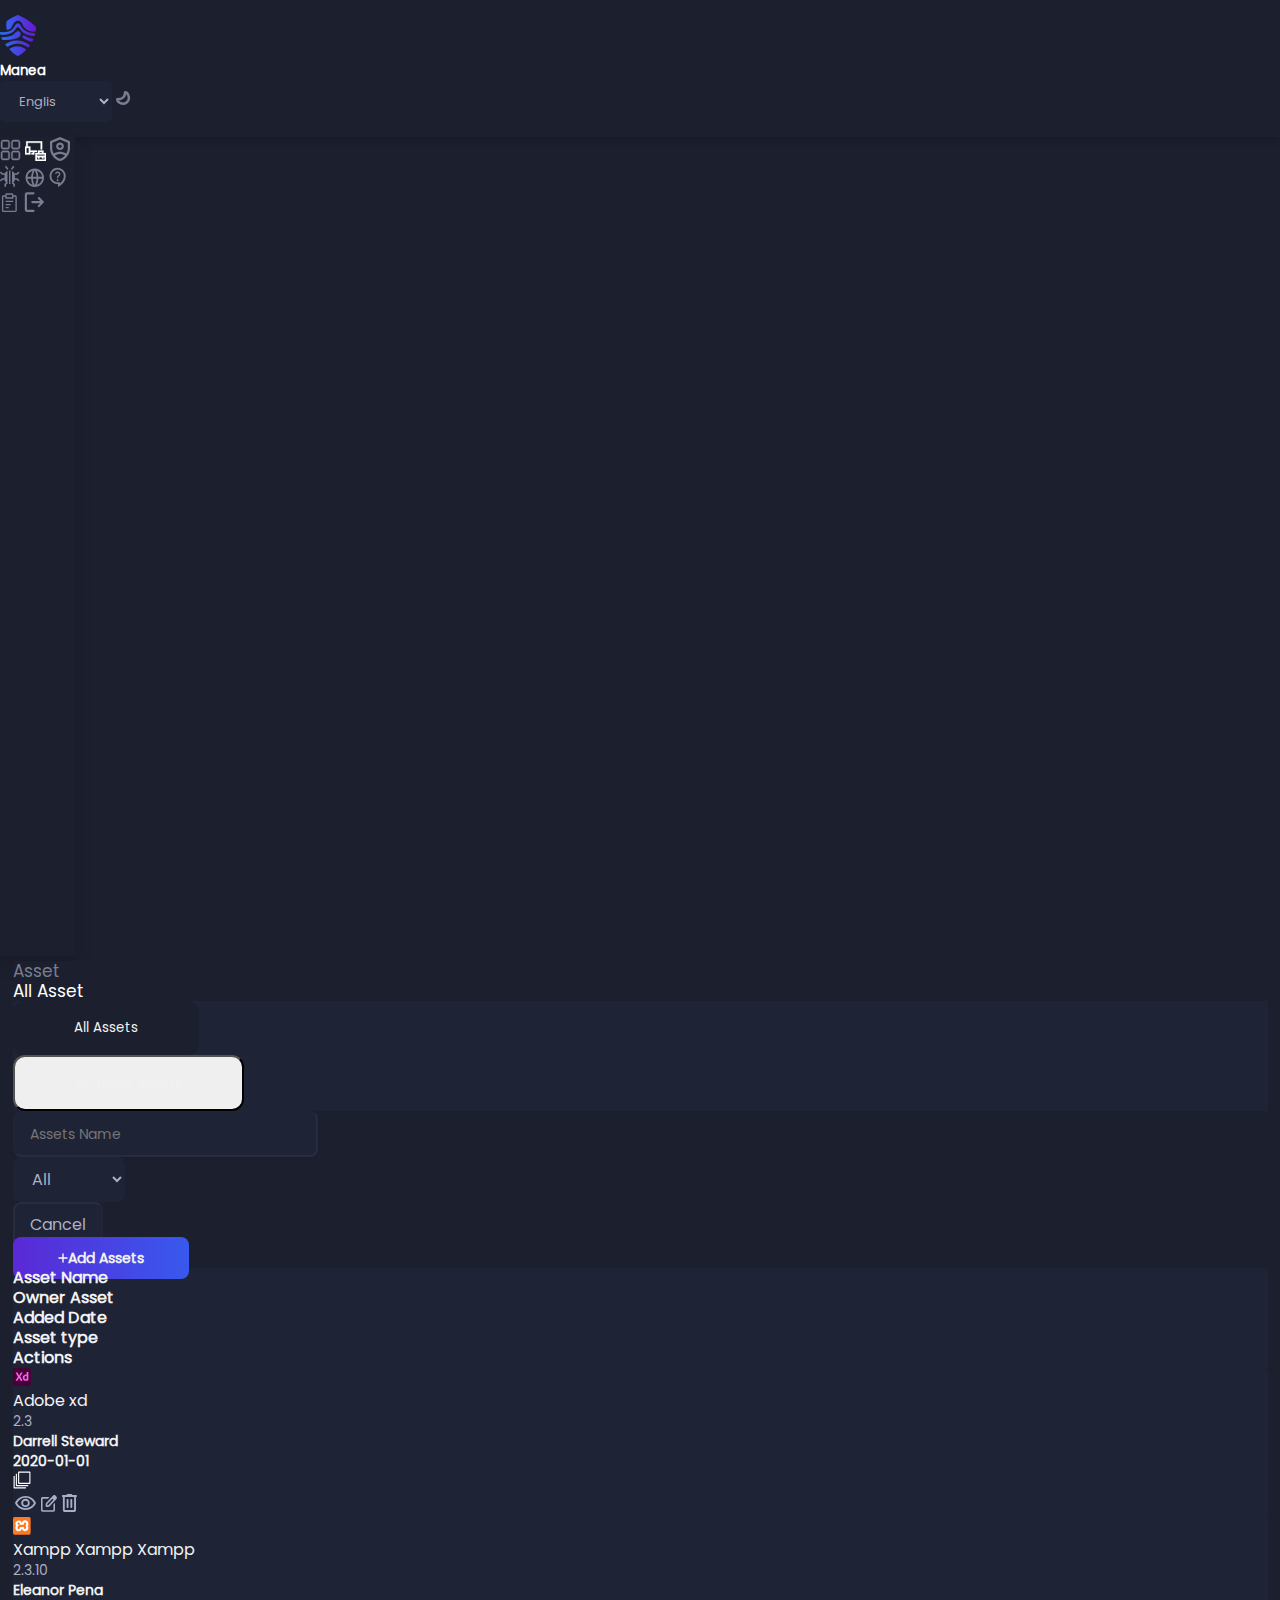
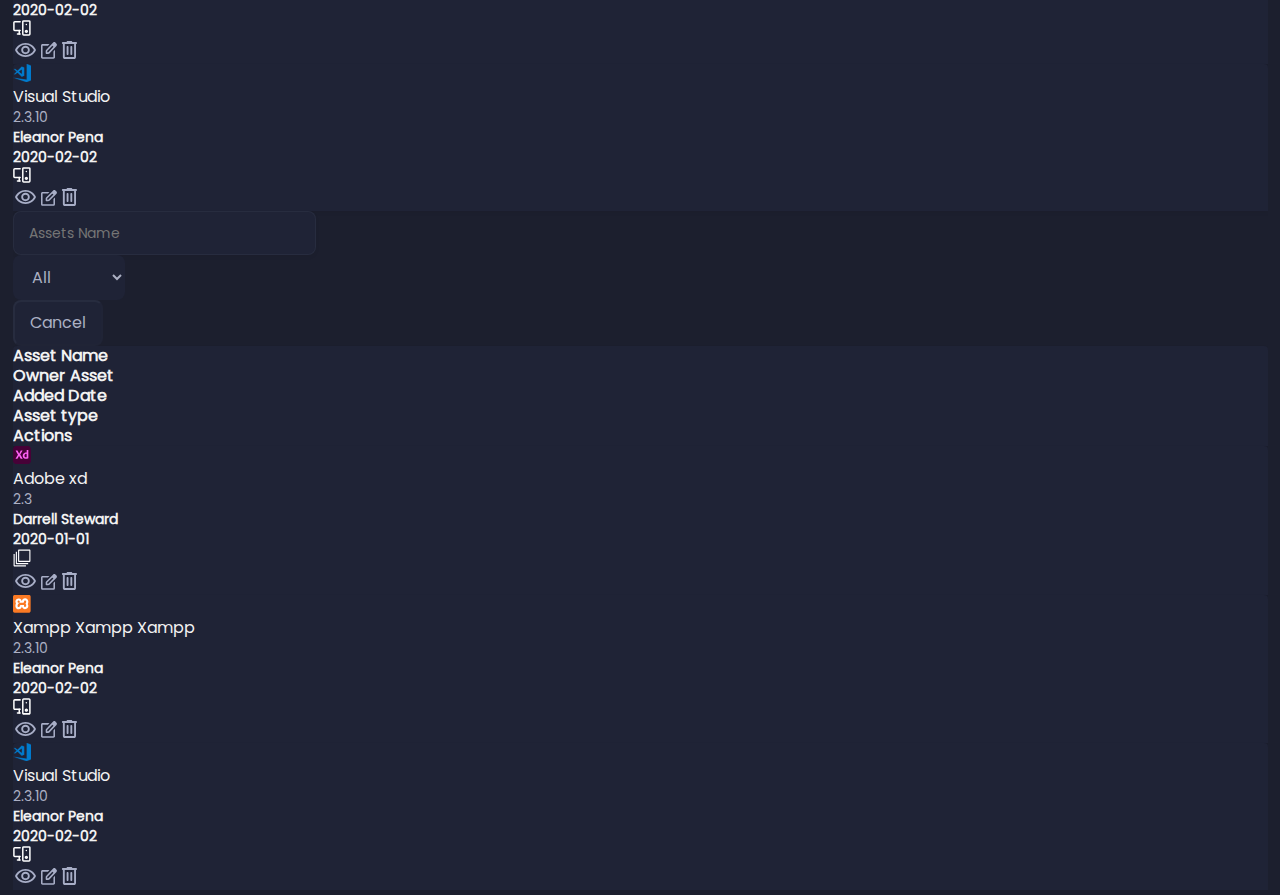
==== commit 464abf39: "v3" ====
--- a/all-asset.html
+++ b/all-asset.html
@@ -33,27 +33,27 @@
 <main>
     <div class="main d-flex">
         <div class="sidebar width-94">
-            <div class="text-center position-relative h-100 pb-5">
-                <a href="index.html" class="pt-50 d-block"><img src="assets/images/home.svg" width="24" alt=""></a>
-                <a href="all-asset.html" class="pt-50 d-block"><img src="assets/images/asset-active.svg" width="24" alt=""></a>
-                <a href="user-configuration.html" class="pt-50 d-block"><img src="assets/images/shield.svg" width="23" alt=""></a>
-                <a href="" class="pt-50 d-block"><img src="assets/images/bug.svg" width="23" alt=""></a>
-                <a href="" class="pt-50 d-block"><img src="assets/images/global.svg" width="23" alt=""></a>
-                <a href="" class="pt-50 d-block"><img src="assets/images/support.svg" width="23" alt=""></a>
-                <a href="" class="pt-50 d-block"><img src="assets/images/report.svg" width="23" alt=""></a>
-                <a href="" class="pt-80 d-block"><img src="assets/images/logout.svg" width="23" alt=""></a>
+            <div class="text-center position-relative h-100 pb-2">
+                <a href="index.html" class="pt-50 d-block"><img src="assets/images/home.svg" width="21" alt=""></a>
+                <a href="all-asset.html" class="pt-50 d-block"><img src="assets/images/asset-active.svg" width="21" alt=""></a>
+                <a href="user-configuration.html" class="pt-50 d-block"><img src="assets/images/shield.svg" width="20" alt=""></a>
+                <a href="" class="pt-50 d-block"><img src="assets/images/bug.svg" width="20" alt=""></a>
+                <a href="" class="pt-50 d-block"><img src="assets/images/global.svg" width="20" alt=""></a>
+                <a href="" class="pt-50 d-block"><img src="assets/images/support.svg" width="20" alt=""></a>
+                <a href="" class="pt-50 d-block"><img src="assets/images/report.svg" width="20" alt=""></a>
+                <a href="" class="pt-50 d-block"><img src="assets/images/logout.svg" width="20" alt=""></a>
             </div>
         </div>
         <div class="width-calc ps-2 pt-4 pb-5">
             <div class="row w-100 mx-auto justify-content-center">
                 <div class="col-md-11">
-                    <nav aria-label="breadcrumb" class="mt-3 mb-30">
+                    <nav aria-label="breadcrumb" class="mt-0 mb-3">
                         <ol class="breadcrumb">
                             <li class="breadcrumb-item text-muted font-17 fw-400"><a href="#" class="">Asset</a></li>
                             <li class="breadcrumb-item active text-white font-17 fw-400" aria-current="page">All Asset</li>
                         </ol>
                     </nav>
-                    <ul class="nav nav-tabs border-0 mt-4 bg-sub" id="myTab" role="tablist">
+                    <ul class="nav nav-tabs border-0 mt-2 bg-sub" id="myTab" role="tablist">
                         <li class="nav-item p-1 " role="presentation">
                             <button class="nav-link rounded-card-scan text-label active" id="all-asset" data-bs-toggle="tab" data-bs-target="#assets" type="button" role="tab" aria-controls="assets" aria-selected="true">All Assets</button>
                         </li>
--- a/assets/css/style.css
+++ b/assets/css/style.css
@@ -54,7 +54,7 @@
   font-size: 17px;
 }
 body .font-25 {
-  font-size: 25px;
+  font-size: 21px;
 }
 body .font-10 {
   font-size: 10px;
@@ -83,10 +83,10 @@
   border-color: var(--primary);
 }
 body .padding-card-scan {
-  padding: 15px 30px 30px 30px;
+  padding: 15px 30px 20px 30px;
 }
 body .card-padding-statistics {
-  padding: 56px 20px 60px 20px;
+  padding: 36px 20px 30px 20px;
 }
 body .padding-card-progress {
   padding: 38px 47px 38px 47px;
@@ -140,12 +140,13 @@
   background-color: var(--bg-main);
   box-shadow: var(--shadow-sidebar);
   min-height: calc(100vh - 81px);
+  margin-right: 5px;
 }
 body main .padding-input {
   padding: 11px 15px;
 }
 body main .padding-button {
-  padding: 11px 60px;
+  padding: 11px 35px;
 }
 body main .padding-button-cancel {
   padding: 11px 45px;
@@ -164,15 +165,15 @@
 }
 body main .width-calc {
   background-color: var(--bg-main);
-  box-shadow: var(--shadow-main);
-  width: calc(100% - 75px);
+  width: 100%;
+  max-width: 1255px;
   min-height: calc(100vh - 81px);
-  margin-top: 5px;
-  margin-left: 5px;
+  margin: 5px auto;
+  overflow-x: hidden;
 }
 body main .width-calc .card-padding {
   background-color: var(--bg-sub);
-  padding: 44px 26px 122px 26px;
+  padding: 24px 26px 95px 26px;
 }
 body main .width-calc .rounded-card {
   border-radius: var(--rounded-main);
@@ -288,6 +289,11 @@
 body main .width-calc .nav-tabs .nav-item .nav-link {
   padding: 16px 60px;
   margin: 0 !important;
+}
+@media (max-width: 1200px) {
+  body .width-calc {
+    max-width: calc(100% - 80px) !important;
+  }
 }
 @media (max-width: 768px) {
   body .w-20 {
@@ -296,6 +302,9 @@
   body .w-15 {
     width: 20% !important;
   }
+  body .font-25 {
+    font-size: 20px !important;
+  }
 }
 
 /*# sourceMappingURL=style.css.map */
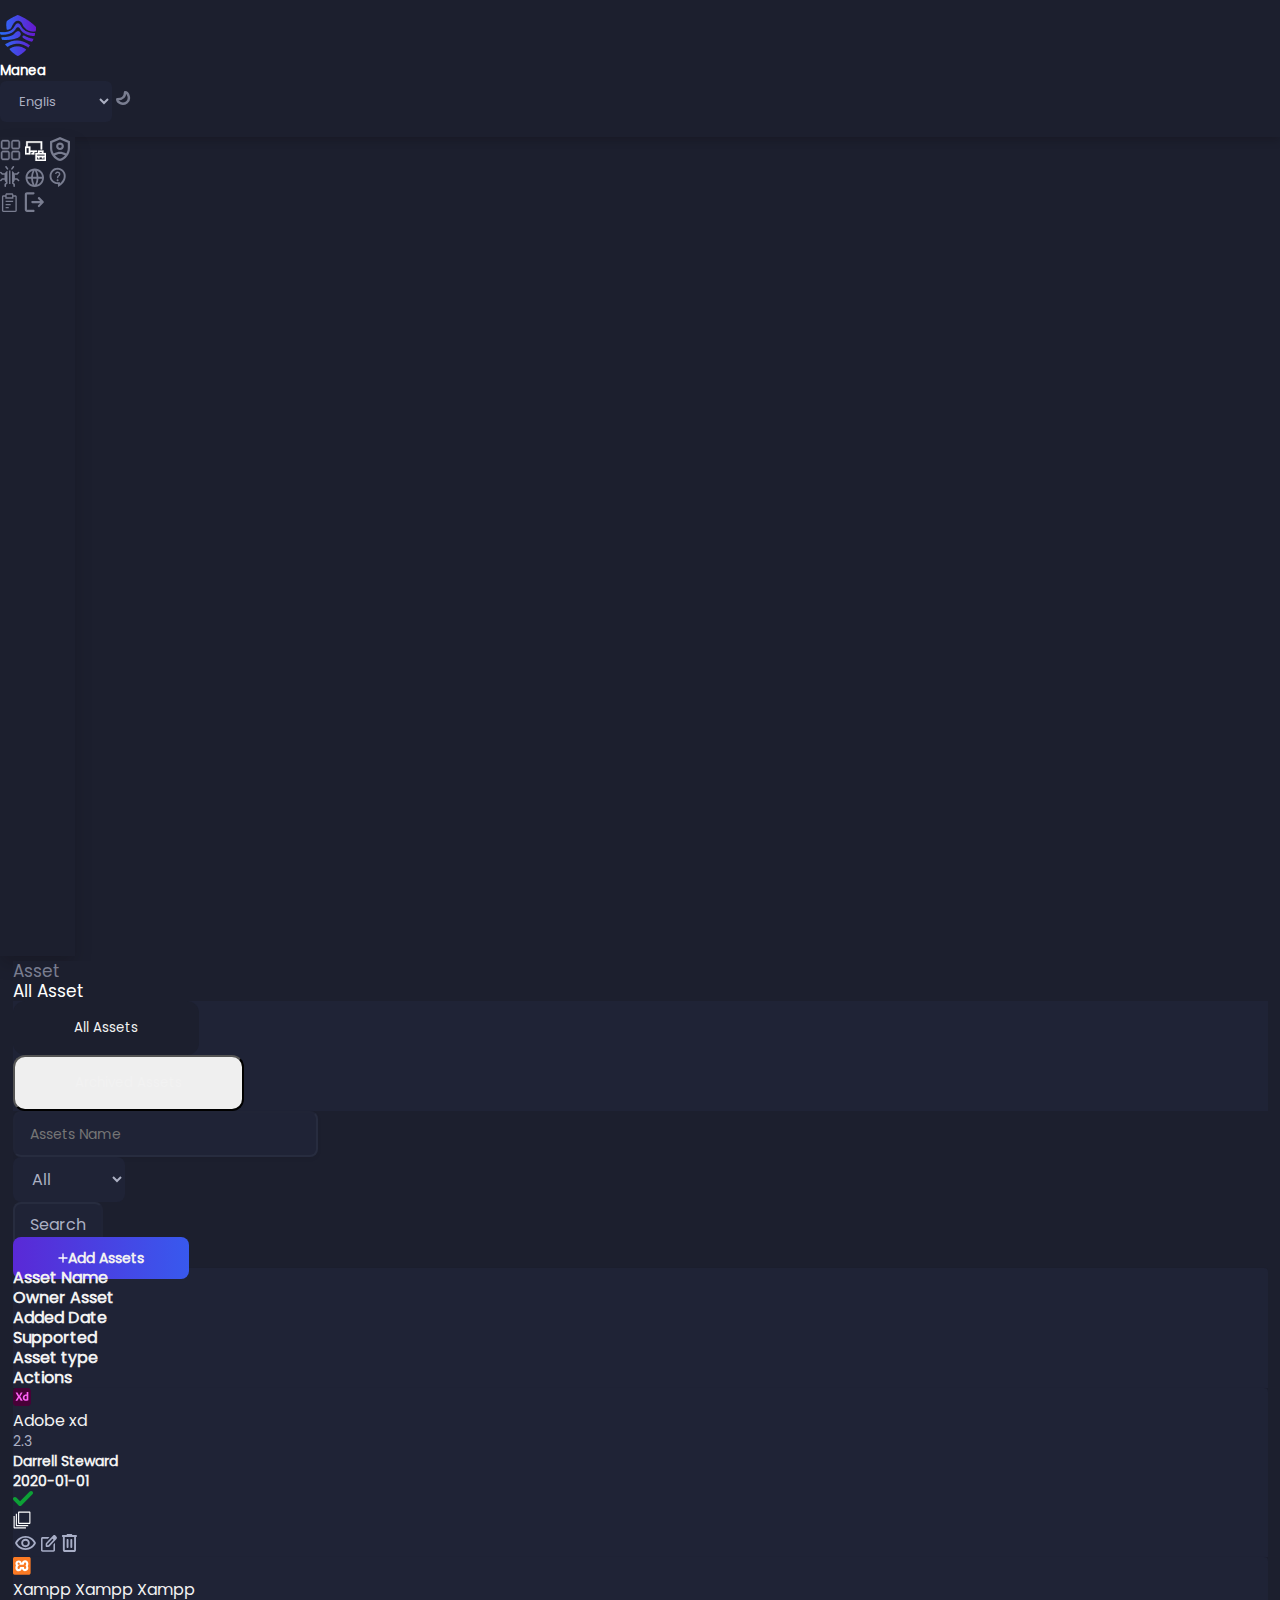
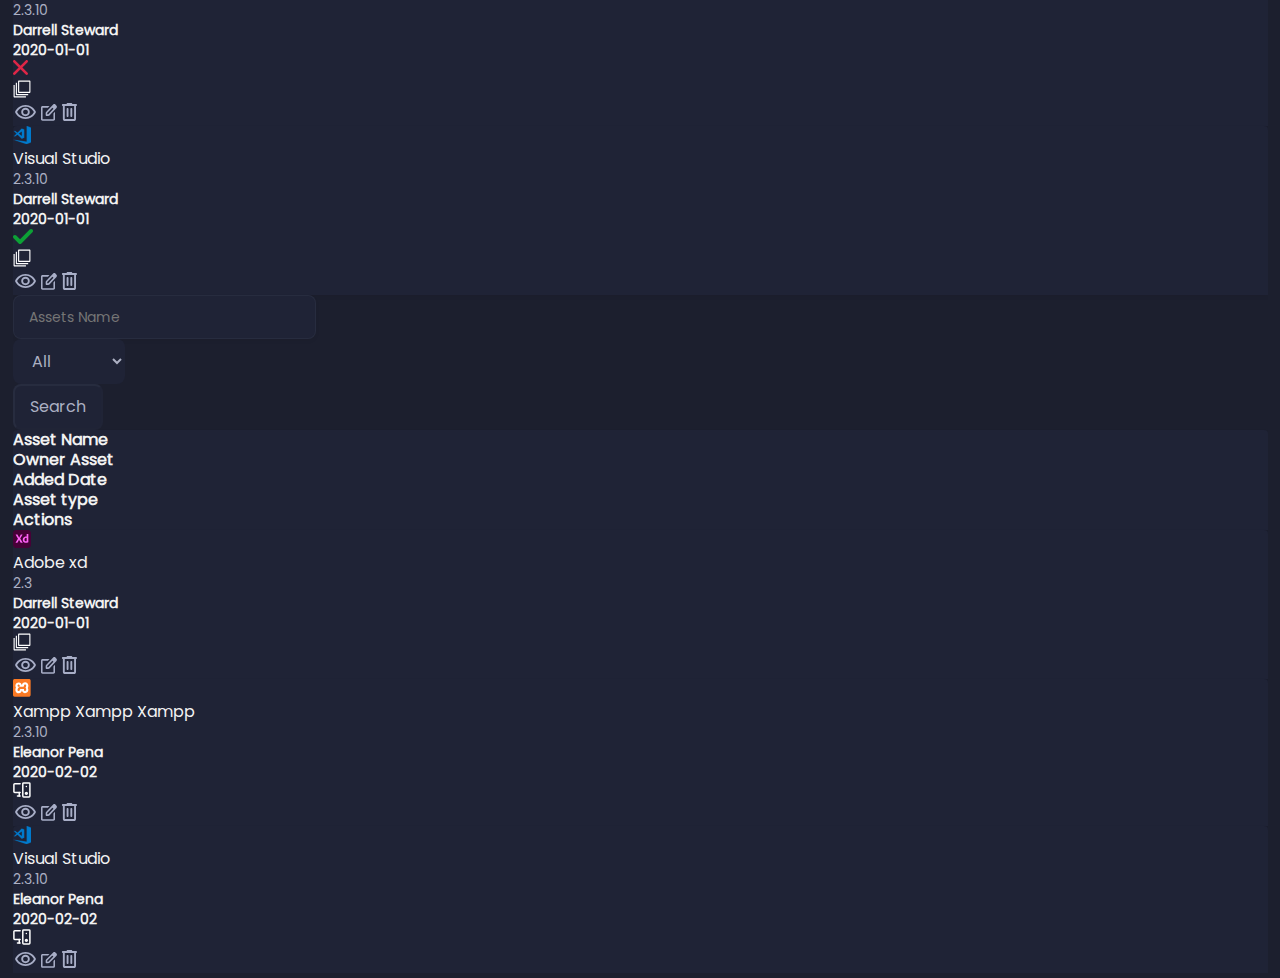
==== commit cccdbe7c: "last v" ====
--- a/all-asset.html
+++ b/all-asset.html
@@ -10,7 +10,6 @@
           integrity="sha384-EVSTQN3/azprG1Anm3QDgpJLIm9Nao0Yz1ztcQTwFspd3yD65VohhpuuCOmLASjC"
           crossorigin="anonymous">
     <link href="assets/css/style.css" rel="stylesheet" type="text/css"/>
-
 </head>
 <body>
 <header>
@@ -37,7 +36,7 @@
                 <a href="index.html" class="pt-50 d-block"><img src="assets/images/home.svg" width="21" alt=""></a>
                 <a href="all-asset.html" class="pt-50 d-block"><img src="assets/images/asset-active.svg" width="21" alt=""></a>
                 <a href="user-configuration.html" class="pt-50 d-block"><img src="assets/images/shield.svg" width="20" alt=""></a>
-                <a href="" class="pt-50 d-block"><img src="assets/images/bug.svg" width="20" alt=""></a>
+                <a href="threats.html" class="pt-50 d-block"><img src="assets/images/bug.svg" width="20" alt=""></a>
                 <a href="" class="pt-50 d-block"><img src="assets/images/global.svg" width="20" alt=""></a>
                 <a href="" class="pt-50 d-block"><img src="assets/images/support.svg" width="20" alt=""></a>
                 <a href="" class="pt-50 d-block"><img src="assets/images/report.svg" width="20" alt=""></a>
@@ -75,7 +74,7 @@
                                                 <option value="ar">Arabic</option>
                                             </select>
                                         </div>
-                                        <button type="submit" class="btn padding-input px-4 font-16 text-muted bg-sub border border-muted ms-3 font-16 rounded-8">Cancel</button>
+                                        <button type="submit" class="btn padding-input px-4 font-16 text-muted bg-sub border border-muted ms-3 font-16 rounded-8">Search</button>
 
                                     </form>
                                 </div>
@@ -90,19 +89,22 @@
                             <div class="bg-sub shadow-input px-3 py-3 rounded-top-4 overflow-auto">
                                 <div class="d-flex mx-auto w-100">
                                     <div class="w-25 my-2 my-md-auto text-start">
-                                        <h5 class="text-label font-16 mb-0 ps-md-4">Asset Name</h5>
-                                    </div>
-                                    <div class="w-20 my-2 my-md-auto text-start ps-2">
+                                        <h5 class="text-label font-16 mb-0 ps-md-3">Asset Name</h5>
+                                    </div>
+                                    <div class="w-15 my-2 my-md-auto text-center ps-2">
                                         <h5 class="text-label font-16 mb-0">Owner Asset</h5>
                                     </div>
-                                    <div class="w-20 my-2 my-md-auto text-start ps-2">
+                                    <div class="w-15 my-2 my-md-auto text-center ps-2">
                                         <h5 class="text-label font-16 mb-0">Added Date</h5>
                                     </div>
-                                    <div class="w-15 my-2 my-md-auto text-start ps-2 ">
+                                    <div class="w-15 my-2 my-md-auto text-center ps-2 ">
+                                        <h5 class="text-label font-16 mb-0">Supported</h5>
+                                    </div>
+                                    <div class="w-15 my-2 my-md-auto text-center ps-2 ">
                                         <h5 class="text-label font-16 mb-0">Asset type</h5>
                                     </div>
-                                    <div class="w-20 my-2 my-md-auto text-start ps-2">
-                                        <h5 class="text-label font-16 mb-0 ps-md-4">Actions</h5>
+                                    <div class="w-20 my-2 my-md-auto text-center ps-2">
+                                        <h5 class="text-label font-16 mb-0">Actions</h5>
                                     </div>
 
                                 </div>
@@ -118,16 +120,19 @@
                                             <span class="text-muted font-14 mb-0 text-truncate fw-400 ms-1 align-middle">2.3</span>
                                         </div>
                                     </div>
-                                    <div class="w-20 my-2 my-md-auto text-start ps-2">
+                                    <div class="w-15 my-2 my-md-auto text-center ps-2">
                                         <h5 class="text-label font-14 mb-0">Darrell Steward</h5>
                                     </div>
-                                    <div class="w-20 my-2 my-md-auto text-start ps-2">
+                                    <div class="w-15 my-2 my-md-auto text-center ps-2">
                                         <h5 class="text-label font-14 mb-0">2020-01-01</h5>
                                     </div>
-                                    <div class="w-15 my-2 my-md-auto text-start ps-2">
+                                    <div class="w-15 my-2 my-md-auto text-center ps-2">
+                                        <h5 class="text-label font-14 mb-0"><img src="assets/images/true.svg" width="20" alt=""></h5>
+                                    </div>
+                                    <div class="w-15 my-2 my-md-auto text-center ps-2">
                                         <h5 class="text-label font-14 mb-0 ps-4"><img src="assets/images/library.svg" width="18" alt=""></h5>
                                     </div>
-                                    <div class="w-20 my-2 my-md-auto text-start ps-2">
+                                    <div class="w-20 my-2 my-md-auto text-center ps-2">
                                         <h5 class="text-label font-14 mb-0">
                                             <a href="" class="mx-2"><img src="assets/images/show.svg" width="24" alt=""></a>
                                             <a href="" class="mx-2"><img src="assets/images/edit.svg" width="16" alt=""></a>
@@ -146,23 +151,25 @@
                                             <span class="text-muted font-14 mb-0 text-truncate fw-400 ms-1 align-middle">2.3.10</span>
                                         </div>
                                     </div>
-                                    <div class="w-20 my-2 my-md-auto text-start ps-2">
-                                        <h5 class="text-label font-14 mb-0">Eleanor Pena</h5>
-                                    </div>
-                                    <div class="w-20 my-2 my-md-auto text-start ps-2">
-                                        <h5 class="text-label font-14 mb-0">2020-02-02</h5>
-                                    </div>
-                                    <div class="w-15 my-2 my-md-auto text-start ps-2">
-                                        <h5 class="text-label font-14 mb-0 ps-4"><img src="assets/images/type-assets.svg" width="18" alt=""></h5>
-                                    </div>
-                                    <div class="w-20 my-2 my-md-auto text-start ps-2">
-                                        <h5 class="text-label font-14 mb-0">
-                                            <a href="" class="mx-2"><img src="assets/images/show.svg" width="24" alt=""></a>
-                                            <a href="" class="mx-2"><img src="assets/images/edit.svg" width="16" alt=""></a>
-                                            <a href="" class="mx-2"><img src="assets/images/delete.svg" width="16" alt=""></a>
-                                        </h5>
-                                    </div>
-
+                                    <div class="w-15 my-2 my-md-auto text-center ps-2">
+                                        <h5 class="text-label font-14 mb-0">Darrell Steward</h5>
+                                    </div>
+                                    <div class="w-15 my-2 my-md-auto text-center ps-2">
+                                        <h5 class="text-label font-14 mb-0">2020-01-01</h5>
+                                    </div>
+                                    <div class="w-15 my-2 my-md-auto text-center ps-2">
+                                        <h5 class="text-label font-14 mb-0"><img src="assets/images/false.svg" width="15" alt=""></h5>
+                                    </div>
+                                    <div class="w-15 my-2 my-md-auto text-center ps-2">
+                                        <h5 class="text-label font-14 mb-0 ps-4"><img src="assets/images/library.svg" width="18" alt=""></h5>
+                                    </div>
+                                    <div class="w-20 my-2 my-md-auto text-center ps-2">
+                                        <h5 class="text-label font-14 mb-0">
+                                            <a href="" class="mx-2"><img src="assets/images/show.svg" width="24" alt=""></a>
+                                            <a href="" class="mx-2"><img src="assets/images/edit.svg" width="16" alt=""></a>
+                                            <a href="" class="mx-2"><img src="assets/images/delete.svg" width="16" alt=""></a>
+                                        </h5>
+                                    </div>
                                 </div>
                             </div>
                             <div class="bg-sub shadow-input px-3 py-3 my-4 rounded-top-4 overflow-auto">
@@ -174,23 +181,25 @@
                                             <span class="text-muted font-14 mb-0 text-truncate fw-400 ms-1 align-middle">2.3.10</span>
                                         </div>
                                     </div>
-                                    <div class="w-20 my-2 my-md-auto text-start ps-2">
-                                        <h5 class="text-label font-14 mb-0">Eleanor Pena</h5>
-                                    </div>
-                                    <div class="w-20 my-2 my-md-auto text-start ps-2">
-                                        <h5 class="text-label font-14 mb-0">2020-02-02</h5>
-                                    </div>
-                                    <div class="w-15 my-2 my-md-auto text-start ps-2">
-                                        <h5 class="text-label font-14 mb-0 ps-4"><img src="assets/images/type-assets.svg" width="18" alt=""></h5>
-                                    </div>
-                                    <div class="w-20 my-2 my-md-auto text-start ps-2">
-                                        <h5 class="text-label font-14 mb-0">
-                                            <a href="" class="mx-2"><img src="assets/images/show.svg" width="24" alt=""></a>
-                                            <a href="" class="mx-2"><img src="assets/images/edit.svg" width="16" alt=""></a>
-                                            <a href="" class="mx-2"><img src="assets/images/delete.svg" width="16" alt=""></a>
-                                        </h5>
-                                    </div>
-
+                                    <div class="w-15 my-2 my-md-auto text-center ps-2">
+                                        <h5 class="text-label font-14 mb-0">Darrell Steward</h5>
+                                    </div>
+                                    <div class="w-15 my-2 my-md-auto text-center ps-2">
+                                        <h5 class="text-label font-14 mb-0">2020-01-01</h5>
+                                    </div>
+                                    <div class="w-15 my-2 my-md-auto text-center ps-2">
+                                        <h5 class="text-label font-14 mb-0"><img src="assets/images/true.svg" width="20" alt=""></h5>
+                                    </div>
+                                    <div class="w-15 my-2 my-md-auto text-center ps-2">
+                                        <h5 class="text-label font-14 mb-0 ps-4"><img src="assets/images/library.svg" width="18" alt=""></h5>
+                                    </div>
+                                    <div class="w-20 my-2 my-md-auto text-center ps-2">
+                                        <h5 class="text-label font-14 mb-0">
+                                            <a href="" class="mx-2"><img src="assets/images/show.svg" width="24" alt=""></a>
+                                            <a href="" class="mx-2"><img src="assets/images/edit.svg" width="16" alt=""></a>
+                                            <a href="" class="mx-2"><img src="assets/images/delete.svg" width="16" alt=""></a>
+                                        </h5>
+                                    </div>
                                 </div>
                             </div>
                             <!--      End Dev and for loop                      -->
@@ -206,14 +215,14 @@
                                         <option value="ar">Arabic</option>
                                     </select>
                                 </div>
-                                <button type="submit" class="btn padding-input px-4 font-16 text-muted bg-sub border border-muted ms-3 font-16 rounded-8">Cancel</button>
+                                <button type="submit" class="btn padding-input px-4 font-16 text-muted bg-sub border border-muted ms-3 font-16 rounded-8">Search</button>
 
                             </form>
                             <!--      First Dev To show Title Card Likes <thead> in table      -->
                             <div class="bg-sub shadow-input px-3 py-3 rounded-top-4 overflow-auto">
                                 <div class="d-flex mx-auto w-100">
                                     <div class="w-25 my-2 my-md-auto text-start">
-                                        <h5 class="text-label font-16 mb-0 ps-4">Asset Name</h5>
+                                        <h5 class="text-label font-16 mb-0 ps-md-4">Asset Name</h5>
                                     </div>
                                     <div class="w-20 my-2 my-md-auto text-start ps-2">
                                         <h5 class="text-label font-16 mb-0">Owner Asset</h5>
@@ -225,7 +234,7 @@
                                         <h5 class="text-label font-16 mb-0">Asset type</h5>
                                     </div>
                                     <div class="w-20 my-2 my-md-auto text-start ps-2">
-                                        <h5 class="text-label font-16 mb-0 ps-4">Actions</h5>
+                                        <h5 class="text-label font-16 mb-0 ps-md-4">Actions</h5>
                                     </div>
 
                                 </div>
--- a/assets/css/style.css
+++ b/assets/css/style.css
@@ -12,6 +12,7 @@
   --label:#F2F2F2;
   --sub-href: #797D90;
   --primary: #5E8BF6;
+  --success: #24C952;
   --bg-main: #1C1F2E;
   --bg-sub: #1F2336;
   --shadow-main: 0px 4px 8px rgba(11, 8, 8, 0.17);
@@ -50,6 +51,12 @@
 body .text-muted {
   color: var(--sub);
 }
+body .text-sub-muted {
+  color: #A8AEC7;
+}
+body .text-success {
+  color: var(--success) !important;
+}
 body .font-17 {
   font-size: 17px;
 }
@@ -60,6 +67,9 @@
   font-size: 10px;
   font-weight: 400;
 }
+body .font-12 {
+  font-size: 12px;
+}
 body .font-13 {
   font-size: 13px;
 }
@@ -105,6 +115,9 @@
 }
 body .rounded-8 {
   border-radius: 8px !important;
+}
+body .rounded-10 {
+  border-radius: 10px !important;
 }
 body .btn:hover {
   color: var(--label);
@@ -163,6 +176,17 @@
 body main .mb-30 {
   margin-bottom: 30px;
 }
+body main .border-gradient {
+  background: linear-gradient(#5A29D6 0%, #3859EE 100%);
+  padding: 0;
+}
+body main .py-9px {
+  padding-top: 10px;
+  padding-bottom: 9px;
+}
+body main .margin-2px {
+  margin: 2px;
+}
 body main .width-calc {
   background-color: var(--bg-main);
   width: 100%;
@@ -212,12 +236,18 @@
 body main .width-calc .height-100 {
   height: 100px;
 }
+body main .width-calc .max-w-85 {
+  max-width: 85%;
+}
 body main .width-calc .max-w-75 {
   max-width: 75%;
 }
 body main .width-calc .max-w-100 {
   max-width: 100%;
 }
+body main .width-calc .w-10 {
+  width: 10%;
+}
 body main .width-calc .w-80 {
   width: 80%;
 }
@@ -227,6 +257,9 @@
 body main .width-calc .w-35 {
   width: 35%;
 }
+body main .width-calc .w-65 {
+  width: 65%;
+}
 body main .width-calc .height-85 {
   height: 85px;
 }
@@ -235,6 +268,15 @@
 }
 body main .width-calc .w-15 {
   width: 15%;
+}
+body main .width-calc .w-17 {
+  width: 17%;
+}
+body main .width-calc .w-18 {
+  width: 18%;
+}
+body main .width-calc .w-22 {
+  width: 22%;
 }
 body main .width-calc .progress {
   height: 5px;
@@ -302,6 +344,9 @@
   body .w-15 {
     width: 20% !important;
   }
+  body .w-10 {
+    width: 15%;
+  }
   body .font-25 {
     font-size: 20px !important;
   }
